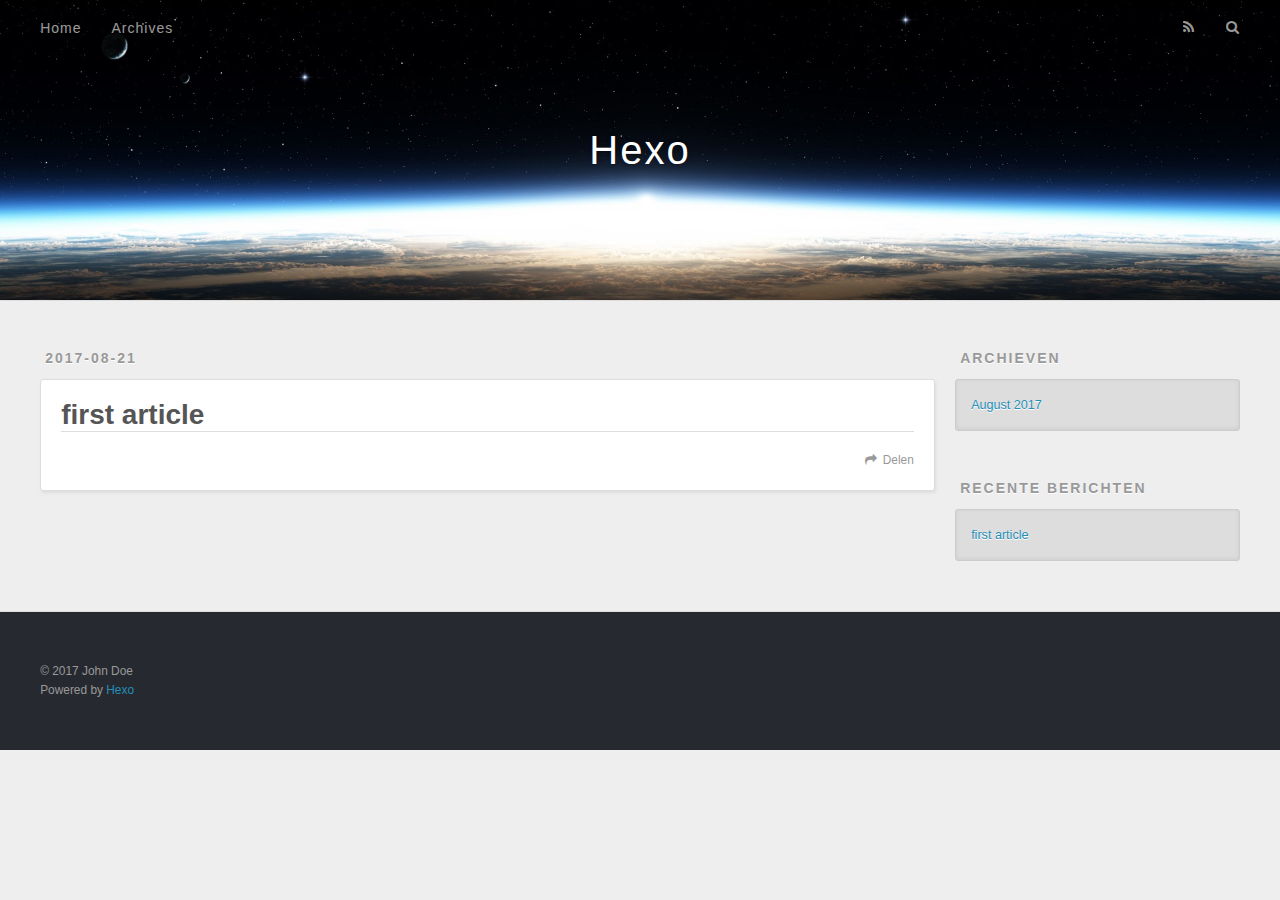
==== index.html @ fdeb6206 "Site updated: 2017-08-21 17:30:43" ====
<!DOCTYPE html>
<html>
<head>
  <meta charset="utf-8">
  
  <title>Hexo</title>
  <meta name="viewport" content="width=device-width, initial-scale=1, maximum-scale=1">
  <meta property="og:type" content="website">
<meta property="og:title" content="Hexo">
<meta property="og:url" content="http://yoursite.com/index.html">
<meta property="og:site_name" content="Hexo">
<meta name="twitter:card" content="summary">
<meta name="twitter:title" content="Hexo">
  
    <link rel="alternate" href="/atom.xml" title="Hexo" type="application/atom+xml">
  
  
    <link rel="icon" href="/favicon.png">
  
  
    <link href="//fonts.googleapis.com/css?family=Source+Code+Pro" rel="stylesheet" type="text/css">
  
  <link rel="stylesheet" href="/css/style.css">
  

</head>

<body>
  <div id="container">
    <div id="wrap">
      <header id="header">
  <div id="banner"></div>
  <div id="header-outer" class="outer">
    <div id="header-title" class="inner">
      <h1 id="logo-wrap">
        <a href="/" id="logo">Hexo</a>
      </h1>
      
    </div>
    <div id="header-inner" class="inner">
      <nav id="main-nav">
        <a id="main-nav-toggle" class="nav-icon"></a>
        
          <a class="main-nav-link" href="/">Home</a>
        
          <a class="main-nav-link" href="/archives">Archives</a>
        
      </nav>
      <nav id="sub-nav">
        
          <a id="nav-rss-link" class="nav-icon" href="/atom.xml" title="RSS Feed"></a>
        
        <a id="nav-search-btn" class="nav-icon" title="Zoeken"></a>
      </nav>
      <div id="search-form-wrap">
        <form action="//google.com/search" method="get" accept-charset="UTF-8" class="search-form"><input type="search" name="q" class="search-form-input" placeholder="Search"><button type="submit" class="search-form-submit">&#xF002;</button><input type="hidden" name="sitesearch" value="http://yoursite.com"></form>
      </div>
    </div>
  </div>
</header>
      <div class="outer">
        <section id="main">
  
    <article id="post-first-article" class="article article-type-post" itemscope itemprop="blogPost">
  <div class="article-meta">
    <a href="/2017/08/21/first-article/" class="article-date">
  <time datetime="2017-08-21T09:27:34.000Z" itemprop="datePublished">2017-08-21</time>
</a>
    
  </div>
  <div class="article-inner">
    
    
      <header class="article-header">
        
  
    <h1 itemprop="name">
      <a class="article-title" href="/2017/08/21/first-article/">first article</a>
    </h1>
  

      </header>
    
    <div class="article-entry" itemprop="articleBody">
      
        
      
    </div>
    <footer class="article-footer">
      <a data-url="http://yoursite.com/2017/08/21/first-article/" data-id="cj6lyngh90000j0crm2mnu3pq" class="article-share-link">Delen</a>
      
      
    </footer>
  </div>
  
</article>


  

</section>
        
          <aside id="sidebar">
  
    

  
    

  
    
  
    
  <div class="widget-wrap">
    <h3 class="widget-title">Archieven</h3>
    <div class="widget">
      <ul class="archive-list"><li class="archive-list-item"><a class="archive-list-link" href="/archives/2017/08/">August 2017</a></li></ul>
    </div>
  </div>


  
    
  <div class="widget-wrap">
    <h3 class="widget-title">Recente berichten</h3>
    <div class="widget">
      <ul>
        
          <li>
            <a href="/2017/08/21/first-article/">first article</a>
          </li>
        
      </ul>
    </div>
  </div>

  
</aside>
        
      </div>
      <footer id="footer">
  
  <div class="outer">
    <div id="footer-info" class="inner">
      &copy; 2017 John Doe<br>
      Powered by <a href="http://hexo.io/" target="_blank">Hexo</a>
    </div>
  </div>
</footer>
    </div>
    <nav id="mobile-nav">
  
    <a href="/" class="mobile-nav-link">Home</a>
  
    <a href="/archives" class="mobile-nav-link">Archives</a>
  
</nav>
    

<script src="//ajax.googleapis.com/ajax/libs/jquery/2.0.3/jquery.min.js"></script>


  <link rel="stylesheet" href="/fancybox/jquery.fancybox.css">
  <script src="/fancybox/jquery.fancybox.pack.js"></script>


<script src="/js/script.js"></script>

  </div>
</body>
</html>
---- css/style.css ----
body {
  width: 100%;
}
body:before,
body:after {
  content: "";
  display: table;
}
body:after {
  clear: both;
}
html,
body,
div,
span,
applet,
object,
iframe,
h1,
h2,
h3,
h4,
h5,
h6,
p,
blockquote,
pre,
a,
abbr,
acronym,
address,
big,
cite,
code,
del,
dfn,
em,
img,
ins,
kbd,
q,
s,
samp,
small,
strike,
strong,
sub,
sup,
tt,
var,
dl,
dt,
dd,
ol,
ul,
li,
fieldset,
form,
label,
legend,
table,
caption,
tbody,
tfoot,
thead,
tr,
th,
td {
  margin: 0;
  padding: 0;
  border: 0;
  outline: 0;
  font-weight: inherit;
  font-style: inherit;
  font-family: inherit;
  font-size: 100%;
  vertical-align: baseline;
}
body {
  line-height: 1;
  color: #000;
  background: #fff;
}
ol,
ul {
  list-style: none;
}
table {
  border-collapse: separate;
  border-spacing: 0;
  vertical-align: middle;
}
caption,
th,
td {
  text-align: left;
  font-weight: normal;
  vertical-align: middle;
}
a img {
  border: none;
}
input,
button {
  margin: 0;
  padding: 0;
}
input::-moz-focus-inner,
button::-moz-focus-inner {
  border: 0;
  padding: 0;
}
@font-face {
  font-family: FontAwesome;
  font-style: normal;
  font-weight: normal;
  src: url("fonts/fontawesome-webfont.eot?v=#4.0.3");
  src: url("fonts/fontawesome-webfont.eot?#iefix&v=#4.0.3") format("embedded-opentype"), url("fonts/fontawesome-webfont.woff?v=#4.0.3") format("woff"), url("fonts/fontawesome-webfont.ttf?v=#4.0.3") format("truetype"), url("fonts/fontawesome-webfont.svg#fontawesomeregular?v=#4.0.3") format("svg");
}
html,
body,
#container {
  height: 100%;
}
body {
  background: #eee;
  font: 14px "Helvetica Neue", Helvetica, Arial, sans-serif;
  -webkit-text-size-adjust: 100%;
}
.outer {
  max-width: 1220px;
  margin: 0 auto;
  padding: 0 20px;
}
.outer:before,
.outer:after {
  content: "";
  display: table;
}
.outer:after {
  clear: both;
}
.inner {
  display: inline;
  float: left;
  width: 98.33333333333333%;
  margin: 0 0.833333333333333%;
}
.left,
.alignleft {
  float: left;
}
.right,
.alignright {
  float: right;
}
.clear {
  clear: both;
}
#container {
  position: relative;
}
.mobile-nav-on {
  overflow: hidden;
}
#wrap {
  height: 100%;
  width: 100%;
  position: absolute;
  top: 0;
  left: 0;
  -webkit-transition: 0.2s ease-out;
  -moz-transition: 0.2s ease-out;
  -ms-transition: 0.2s ease-out;
  transition: 0.2s ease-out;
  z-index: 1;
  background: #eee;
}
.mobile-nav-on #wrap {
  left: 280px;
}
@media screen and (min-width: 768px) {
  #main {
    display: inline;
    float: left;
    width: 73.33333333333333%;
    margin: 0 0.833333333333333%;
  }
}
.article-date,
.article-category-link,
.archive-year,
.widget-title {
  text-decoration: none;
  text-transform: uppercase;
  letter-spacing: 2px;
  color: #999;
  margin-bottom: 1em;
  margin-left: 5px;
  line-height: 1em;
  text-shadow: 0 1px #fff;
  font-weight: bold;
}
.article-inner,
.archive-article-inner {
  background: #fff;
  -webkit-box-shadow: 1px 2px 3px #ddd;
  box-shadow: 1px 2px 3px #ddd;
  border: 1px solid #ddd;
  border-radius: 3px;
}
.article-entry h1,
.widget h1 {
  font-size: 2em;
}
.article-entry h2,
.widget h2 {
  font-size: 1.5em;
}
.article-entry h3,
.widget h3 {
  font-size: 1.3em;
}
.article-entry h4,
.widget h4 {
  font-size: 1.2em;
}
.article-entry h5,
.widget h5 {
  font-size: 1em;
}
.article-entry h6,
.widget h6 {
  font-size: 1em;
  color: #999;
}
.article-entry hr,
.widget hr {
  border: 1px dashed #ddd;
}
.article-entry strong,
.widget strong {
  font-weight: bold;
}
.article-entry em,
.widget em,
.article-entry cite,
.widget cite {
  font-style: italic;
}
.article-entry sup,
.widget sup,
.article-entry sub,
.widget sub {
  font-size: 0.75em;
  line-height: 0;
  position: relative;
  vertical-align: baseline;
}
.article-entry sup,
.widget sup {
  top: -0.5em;
}
.article-entry sub,
.widget sub {
  bottom: -0.2em;
}
.article-entry small,
.widget small {
  font-size: 0.85em;
}
.article-entry acronym,
.widget acronym,
.article-entry abbr,
.widget abbr {
  border-bottom: 1px dotted;
}
.article-entry ul,
.widget ul,
.article-entry ol,
.widget ol,
.article-entry dl,
.widget dl {
  margin: 0 20px;
  line-height: 1.6em;
}
.article-entry ul ul,
.widget ul ul,
.article-entry ol ul,
.widget ol ul,
.article-entry ul ol,
.widget ul ol,
.article-entry ol ol,
.widget ol ol {
  margin-top: 0;
  margin-bottom: 0;
}
.article-entry ul,
.widget ul {
  list-style: disc;
}
.article-entry ol,
.widget ol {
  list-style: decimal;
}
.article-entry dt,
.widget dt {
  font-weight: bold;
}
#header {
  height: 300px;
  position: relative;
  border-bottom: 1px solid #ddd;
}
#header:before,
#header:after {
  content: "";
  position: absolute;
  left: 0;
  right: 0;
  height: 40px;
}
#header:before {
  top: 0;
  background: -webkit-linear-gradient(rgba(0,0,0,0.2), transparent);
  background: -moz-linear-gradient(rgba(0,0,0,0.2), transparent);
  background: -ms-linear-gradient(rgba(0,0,0,0.2), transparent);
  background: linear-gradient(rgba(0,0,0,0.2), transparent);
}
#header:after {
  bottom: 0;
  background: -webkit-linear-gradient(transparent, rgba(0,0,0,0.2));
  background: -moz-linear-gradient(transparent, rgba(0,0,0,0.2));
  background: -ms-linear-gradient(transparent, rgba(0,0,0,0.2));
  background: linear-gradient(transparent, rgba(0,0,0,0.2));
}
#header-outer {
  height: 100%;
  position: relative;
}
#header-inner {
  position: relative;
  overflow: hidden;
}
#banner {
  position: absolute;
  top: 0;
  left: 0;
  width: 100%;
  height: 100%;
  background: url("images/banner.jpg") center #000;
  -webkit-background-size: cover;
  -moz-background-size: cover;
  background-size: cover;
  z-index: -1;
}
#header-title {
  text-align: center;
  height: 40px;
  position: absolute;
  top: 50%;
  left: 0;
  margin-top: -20px;
}
#logo,
#subtitle {
  text-decoration: none;
  color: #fff;
  font-weight: 300;
  text-shadow: 0 1px 4px rgba(0,0,0,0.3);
}
#logo {
  font-size: 40px;
  line-height: 40px;
  letter-spacing: 2px;
}
#subtitle {
  font-size: 16px;
  line-height: 16px;
  letter-spacing: 1px;
}
#subtitle-wrap {
  margin-top: 16px;
}
#main-nav {
  float: left;
  margin-left: -15px;
}
.nav-icon,
.main-nav-link {
  float: left;
  color: #fff;
  opacity: 0.6;
  text-decoration: none;
  text-shadow: 0 1px rgba(0,0,0,0.2);
  -webkit-transition: opacity 0.2s;
  -moz-transition: opacity 0.2s;
  -ms-transition: opacity 0.2s;
  transition: opacity 0.2s;
  display: block;
  padding: 20px 15px;
}
.nav-icon:hover,
.main-nav-link:hover {
  opacity: 1;
}
.nav-icon {
  font-family: FontAwesome;
  text-align: center;
  font-size: 14px;
  width: 14px;
  height: 14px;
  padding: 20px 15px;
  position: relative;
  cursor: pointer;
}
.main-nav-link {
  font-weight: 300;
  letter-spacing: 1px;
}
@media screen and (max-width: 479px) {
  .main-nav-link {
    display: none;
  }
}
#main-nav-toggle {
  display: none;
}
#main-nav-toggle:before {
  content: "\f0c9";
}
@media screen and (max-width: 479px) {
  #main-nav-toggle {
    display: block;
  }
}
#sub-nav {
  float: right;
  margin-right: -15px;
}
#nav-rss-link:before {
  content: "\f09e";
}
#nav-search-btn:before {
  content: "\f002";
}
#search-form-wrap {
  position: absolute;
  top: 15px;
  width: 150px;
  height: 30px;
  right: -150px;
  opacity: 0;
  -webkit-transition: 0.2s ease-out;
  -moz-transition: 0.2s ease-out;
  -ms-transition: 0.2s ease-out;
  transition: 0.2s ease-out;
}
#search-form-wrap.on {
  opacity: 1;
  right: 0;
}
@media screen and (max-width: 479px) {
  #search-form-wrap {
    width: 100%;
    right: -100%;
  }
}
.search-form {
  position: absolute;
  top: 0;
  left: 0;
  right: 0;
  background: #fff;
  padding: 5px 15px;
  border-radius: 15px;
  -webkit-box-shadow: 0 0 10px rgba(0,0,0,0.3);
  box-shadow: 0 0 10px rgba(0,0,0,0.3);
}
.search-form-input {
  border: none;
  background: none;
  color: #555;
  width: 100%;
  font: 13px "Helvetica Neue", Helvetica, Arial, sans-serif;
  outline: none;
}
.search-form-input::-webkit-search-results-decoration,
.search-form-input::-webkit-search-cancel-button {
  -webkit-appearance: none;
}
.search-form-submit {
  position: absolute;
  top: 50%;
  right: 10px;
  margin-top: -7px;
  font: 13px FontAwesome;
  border: none;
  background: none;
  color: #bbb;
  cursor: pointer;
}
.search-form-submit:hover,
.search-form-submit:focus {
  color: #777;
}
.article {
  margin: 50px 0;
}
.article-inner {
  overflow: hidden;
}
.article-meta:before,
.article-meta:after {
  content: "";
  display: table;
}
.article-meta:after {
  clear: both;
}
.article-date {
  float: left;
}
.article-category {
  float: left;
  line-height: 1em;
  color: #ccc;
  text-shadow: 0 1px #fff;
  margin-left: 8px;
}
.article-category:before {
  content: "\2022";
}
.article-category-link {
  margin: 0 12px 1em;
}
.article-header {
  padding: 20px 20px 0;
}
.article-title {
  text-decoration: none;
  font-size: 2em;
  font-weight: bold;
  color: #555;
  line-height: 1.1em;
  -webkit-transition: color 0.2s;
  -moz-transition: color 0.2s;
  -ms-transition: color 0.2s;
  transition: color 0.2s;
}
a.article-title:hover {
  color: #258fb8;
}
.article-entry {
  color: #555;
  padding: 0 20px;
}
.article-entry:before,
.article-entry:after {
  content: "";
  display: table;
}
.article-entry:after {
  clear: both;
}
.article-entry p,
.article-entry table {
  line-height: 1.6em;
  margin: 1.6em 0;
}
.article-entry h1,
.article-entry h2,
.article-entry h3,
.article-entry h4,
.article-entry h5,
.article-entry h6 {
  font-weight: bold;
}
.article-entry h1,
.article-entry h2,
.article-entry h3,
.article-entry h4,
.article-entry h5,
.article-entry h6 {
  line-height: 1.1em;
  margin: 1.1em 0;
}
.article-entry a {
  color: #258fb8;
  text-decoration: none;
}
.article-entry a:hover {
  text-decoration: underline;
}
.article-entry ul,
.article-entry ol,
.article-entry dl {
  margin-top: 1.6em;
  margin-bottom: 1.6em;
}
.article-entry img,
.article-entry video {
  max-width: 100%;
  height: auto;
  display: block;
  margin: auto;
}
.article-entry iframe {
  border: none;
}
.article-entry table {
  width: 100%;
  border-collapse: collapse;
  border-spacing: 0;
}
.article-entry th {
  font-weight: bold;
  border-bottom: 3px solid #ddd;
  padding-bottom: 0.5em;
}
.article-entry td {
  border-bottom: 1px solid #ddd;
  padding: 10px 0;
}
.article-entry blockquote {
  font-family: Georgia, "Times New Roman", serif;
  font-size: 1.4em;
  margin: 1.6em 20px;
  text-align: center;
}
.article-entry blockquote footer {
  font-size: 14px;
  margin: 1.6em 0;
  font-family: "Helvetica Neue", Helvetica, Arial, sans-serif;
}
.article-entry blockquote footer cite:before {
  content: "—";
  padding: 0 0.5em;
}
.article-entry .pullquote {
  text-align: left;
  width: 45%;
  margin: 0;
}
.article-entry .pullquote.left {
  margin-left: 0.5em;
  margin-right: 1em;
}
.article-entry .pullquote.right {
  margin-right: 0.5em;
  margin-left: 1em;
}
.article-entry .caption {
  color: #999;
  display: block;
  font-size: 0.9em;
  margin-top: 0.5em;
  position: relative;
  text-align: center;
}
.article-entry .video-container {
  position: relative;
  padding-top: 56.25%;
  height: 0;
  overflow: hidden;
}
.article-entry .video-container iframe,
.article-entry .video-container object,
.article-entry .video-container embed {
  position: absolute;
  top: 0;
  left: 0;
  width: 100%;
  height: 100%;
  margin-top: 0;
}
.article-more-link a {
  display: inline-block;
  line-height: 1em;
  padding: 6px 15px;
  border-radius: 15px;
  background: #eee;
  color: #999;
  text-shadow: 0 1px #fff;
  text-decoration: none;
}
.article-more-link a:hover {
  background: #258fb8;
  color: #fff;
  text-decoration: none;
  text-shadow: 0 1px #1e7293;
}
.article-footer {
  font-size: 0.85em;
  line-height: 1.6em;
  border-top: 1px solid #ddd;
  padding-top: 1.6em;
  margin: 0 20px 20px;
}
.article-footer:before,
.article-footer:after {
  content: "";
  display: table;
}
.article-footer:after {
  clear: both;
}
.article-footer a {
  color: #999;
  text-decoration: none;
}
.article-footer a:hover {
  color: #555;
}
.article-tag-list-item {
  float: left;
  margin-right: 10px;
}
.article-tag-list-link:before {
  content: "#";
}
.article-comment-link {
  float: right;
}
.article-comment-link:before {
  content: "\f075";
  font-family: FontAwesome;
  padding-right: 8px;
}
.article-share-link {
  cursor: pointer;
  float: right;
  margin-left: 20px;
}
.article-share-link:before {
  content: "\f064";
  font-family: FontAwesome;
  padding-right: 6px;
}
#article-nav {
  position: relative;
}
#article-nav:before,
#article-nav:after {
  content: "";
  display: table;
}
#article-nav:after {
  clear: both;
}
@media screen and (min-width: 768px) {
  #article-nav {
    margin: 50px 0;
  }
  #article-nav:before {
    width: 8px;
    height: 8px;
    position: absolute;
    top: 50%;
    left: 50%;
    margin-top: -4px;
    margin-left: -4px;
    content: "";
    border-radius: 50%;
    background: #ddd;
    -webkit-box-shadow: 0 1px 2px #fff;
    box-shadow: 0 1px 2px #fff;
  }
}
.article-nav-link-wrap {
  text-decoration: none;
  text-shadow: 0 1px #fff;
  color: #999;
  -webkit-box-sizing: border-box;
  -moz-box-sizing: border-box;
  box-sizing: border-box;
  margin-top: 50px;
  text-align: center;
  display: block;
}
.article-nav-link-wrap:hover {
  color: #555;
}
@media screen and (min-width: 768px) {
  .article-nav-link-wrap {
    width: 50%;
    margin-top: 0;
  }
}
@media screen and (min-width: 768px) {
  #article-nav-newer {
    float: left;
    text-align: right;
    padding-right: 20px;
  }
}
@media screen and (min-width: 768px) {
  #article-nav-older {
    float: right;
    text-align: left;
    padding-left: 20px;
  }
}
.article-nav-caption {
  text-transform: uppercase;
  letter-spacing: 2px;
  color: #ddd;
  line-height: 1em;
  font-weight: bold;
}
#article-nav-newer .article-nav-caption {
  margin-right: -2px;
}
.article-nav-title {
  font-size: 0.85em;
  line-height: 1.6em;
  margin-top: 0.5em;
}
.article-share-box {
  position: absolute;
  display: none;
  background: #fff;
  -webkit-box-shadow: 1px 2px 10px rgba(0,0,0,0.2);
  box-shadow: 1px 2px 10px rgba(0,0,0,0.2);
  border-radius: 3px;
  margin-left: -145px;
  overflow: hidden;
  z-index: 1;
}
.article-share-box.on {
  display: block;
}
.article-share-input {
  width: 100%;
  background: none;
  -webkit-box-sizing: border-box;
  -moz-box-sizing: border-box;
  box-sizing: border-box;
  font: 14px "Helvetica Neue", Helvetica, Arial, sans-serif;
  padding: 0 15px;
  color: #555;
  outline: none;
  border: 1px solid #ddd;
  border-radius: 3px 3px 0 0;
  height: 36px;
  line-height: 36px;
}
.article-share-links {
  background: #eee;
}
.article-share-links:before,
.article-share-links:after {
  content: "";
  display: table;
}
.article-share-links:after {
  clear: both;
}
.article-share-twitter,
.article-share-facebook,
.article-share-pinterest,
.article-share-google {
  width: 50px;
  height: 36px;
  display: block;
  float: left;
  position: relative;
  color: #999;
  text-shadow: 0 1px #fff;
}
.article-share-twitter:before,
.article-share-facebook:before,
.article-share-pinterest:before,
.article-share-google:before {
  font-size: 20px;
  font-family: FontAwesome;
  width: 20px;
  height: 20px;
  position: absolute;
  top: 50%;
  left: 50%;
  margin-top: -10px;
  margin-left: -10px;
  text-align: center;
}
.article-share-twitter:hover,
.article-share-facebook:hover,
.article-share-pinterest:hover,
.article-share-google:hover {
  color: #fff;
}
.article-share-twitter:before {
  content: "\f099";
}
.article-share-twitter:hover {
  background: #00aced;
  text-shadow: 0 1px #008abe;
}
.article-share-facebook:before {
  content: "\f09a";
}
.article-share-facebook:hover {
  background: #3b5998;
  text-shadow: 0 1px #2f477a;
}
.article-share-pinterest:before {
  content: "\f0d2";
}
.article-share-pinterest:hover {
  background: #cb2027;
  text-shadow: 0 1px #a21a1f;
}
.article-share-google:before {
  content: "\f0d5";
}
.article-share-google:hover {
  background: #dd4b39;
  text-shadow: 0 1px #be3221;
}
.article-gallery {
  background: #000;
  position: relative;
}
.article-gallery-photos {
  position: relative;
  overflow: hidden;
}
.article-gallery-img {
  display: none;
  max-width: 100%;
}
.article-gallery-img:first-child {
  display: block;
}
.article-gallery-img.loaded {
  position: absolute;
  display: block;
}
.article-gallery-img img {
  display: block;
  max-width: 100%;
  margin: 0 auto;
}
#comments {
  background: #fff;
  -webkit-box-shadow: 1px 2px 3px #ddd;
  box-shadow: 1px 2px 3px #ddd;
  padding: 20px;
  border: 1px solid #ddd;
  border-radius: 3px;
  margin: 50px 0;
}
#comments a {
  color: #258fb8;
}
.archives-wrap {
  margin: 50px 0;
}
.archives:before,
.archives:after {
  content: "";
  display: table;
}
.archives:after {
  clear: both;
}
.archive-year-wrap {
  margin-bottom: 1em;
}
.archives {
  -webkit-column-gap: 10px;
  -moz-column-gap: 10px;
  column-gap: 10px;
}
@media screen and (min-width: 480px) and (max-width: 767px) {
  .archives {
    -webkit-column-count: 2;
    -moz-column-count: 2;
    column-count: 2;
  }
}
@media screen and (min-width: 768px) {
  .archives {
    -webkit-column-count: 3;
    -moz-column-count: 3;
    column-count: 3;
  }
}
.archive-article {
  -webkit-column-break-inside: avoid;
  page-break-inside: avoid;
  overflow: hidden;
  break-inside: avoid-column;
}
.archive-article-inner {
  padding: 10px;
  margin-bottom: 15px;
}
.archive-article-title {
  text-decoration: none;
  font-weight: bold;
  color: #555;
  -webkit-transition: color 0.2s;
  -moz-transition: color 0.2s;
  -ms-transition: color 0.2s;
  transition: color 0.2s;
  line-height: 1.6em;
}
.archive-article-title:hover {
  color: #258fb8;
}
.archive-article-footer {
  margin-top: 1em;
}
.archive-article-date {
  color: #999;
  text-decoration: none;
  font-size: 0.85em;
  line-height: 1em;
  margin-bottom: 0.5em;
  display: block;
}
#page-nav {
  margin: 50px auto;
  background: #fff;
  -webkit-box-shadow: 1px 2px 3px #ddd;
  box-shadow: 1px 2px 3px #ddd;
  border: 1px solid #ddd;
  border-radius: 3px;
  text-align: center;
  color: #999;
  overflow: hidden;
}
#page-nav:before,
#page-nav:after {
  content: "";
  display: table;
}
#page-nav:after {
  clear: both;
}
#page-nav a,
#page-nav span {
  padding: 10px 20px;
  line-height: 1;
  height: 2ex;
}
#page-nav a {
  color: #999;
  text-decoration: none;
}
#page-nav a:hover {
  background: #999;
  color: #fff;
}
#page-nav .prev {
  float: left;
}
#page-nav .next {
  float: right;
}
#page-nav .page-number {
  display: inline-block;
}
@media screen and (max-width: 479px) {
  #page-nav .page-number {
    display: none;
  }
}
#page-nav .current {
  color: #555;
  font-weight: bold;
}
#page-nav .space {
  color: #ddd;
}
#footer {
  background: #262a30;
  padding: 50px 0;
  border-top: 1px solid #ddd;
  color: #999;
}
#footer a {
  color: #258fb8;
  text-decoration: none;
}
#footer a:hover {
  text-decoration: underline;
}
#footer-info {
  line-height: 1.6em;
  font-size: 0.85em;
}
.article-entry pre,
.article-entry .highlight {
  background: #2d2d2d;
  margin: 0 -20px;
  padding: 15px 20px;
  border-style: solid;
  border-color: #ddd;
  border-width: 1px 0;
  overflow: auto;
  color: #ccc;
  line-height: 22.400000000000002px;
}
.article-entry .highlight .gutter pre,
.article-entry .gist .gist-file .gist-data .line-numbers {
  color: #666;
  font-size: 0.85em;
}
.article-entry pre,
.article-entry code {
  font-family: "Source Code Pro", Consolas, Monaco, Menlo, Consolas, monospace;
}
.article-entry code {
  background: #eee;
  text-shadow: 0 1px #fff;
  padding: 0 0.3em;
}
.article-entry pre code {
  background: none;
  text-shadow: none;
  padding: 0;
}
.article-entry .highlight pre {
  border: none;
  margin: 0;
  padding: 0;
}
.article-entry .highlight table {
  margin: 0;
  width: auto;
}
.article-entry .highlight td {
  border: none;
  padding: 0;
}
.article-entry .highlight figcaption {
  font-size: 0.85em;
  color: #999;
  line-height: 1em;
  margin-bottom: 1em;
}
.article-entry .highlight figcaption:before,
.article-entry .highlight figcaption:after {
  content: "";
  display: table;
}
.article-entry .highlight figcaption:after {
  clear: both;
}
.article-entry .highlight figcaption a {
  float: right;
}
.article-entry .highlight .gutter pre {
  text-align: right;
  padding-right: 20px;
}
.article-entry .highlight .line {
  height: 22.400000000000002px;
}
.article-entry .highlight .line.marked {
  background: #515151;
}
.article-entry .gist {
  margin: 0 -20px;
  border-style: solid;
  border-color: #ddd;
  border-width: 1px 0;
  background: #2d2d2d;
  padding: 15px 20px 15px 0;
}
.article-entry .gist .gist-file {
  border: none;
  font-family: "Source Code Pro", Consolas, Monaco, Menlo, Consolas, monospace;
  margin: 0;
}
.article-entry .gist .gist-file .gist-data {
  background: none;
  border: none;
}
.article-entry .gist .gist-file .gist-data .line-numbers {
  background: none;
  border: none;
  padding: 0 20px 0 0;
}
.article-entry .gist .gist-file .gist-data .line-data {
  padding: 0 !important;
}
.article-entry .gist .gist-file .highlight {
  margin: 0;
  padding: 0;
  border: none;
}
.article-entry .gist .gist-file .gist-meta {
  background: #2d2d2d;
  color: #999;
  font: 0.85em "Helvetica Neue", Helvetica, Arial, sans-serif;
  text-shadow: 0 0;
  padding: 0;
  margin-top: 1em;
  margin-left: 20px;
}
.article-entry .gist .gist-file .gist-meta a {
  color: #258fb8;
  font-weight: normal;
}
.article-entry .gist .gist-file .gist-meta a:hover {
  text-decoration: underline;
}
pre .comment,
pre .title {
  color: #999;
}
pre .variable,
pre .attribute,
pre .tag,
pre .regexp,
pre .ruby .constant,
pre .xml .tag .title,
pre .xml .pi,
pre .xml .doctype,
pre .html .doctype,
pre .css .id,
pre .css .class,
pre .css .pseudo {
  color: #f2777a;
}
pre .number,
pre .preprocessor,
pre .built_in,
pre .literal,
pre .params,
pre .constant {
  color: #f99157;
}
pre .class,
pre .ruby .class .title,
pre .css .rules .attribute {
  color: #9c9;
}
pre .string,
pre .value,
pre .inheritance,
pre .header,
pre .ruby .symbol,
pre .xml .cdata {
  color: #9c9;
}
pre .css .hexcolor {
  color: #6cc;
}
pre .function,
pre .python .decorator,
pre .python .title,
pre .ruby .function .title,
pre .ruby .title .keyword,
pre .perl .sub,
pre .javascript .title,
pre .coffeescript .title {
  color: #69c;
}
pre .keyword,
pre .javascript .function {
  color: #c9c;
}
@media screen and (max-width: 479px) {
  #mobile-nav {
    position: absolute;
    top: 0;
    left: 0;
    width: 280px;
    height: 100%;
    background: #191919;
    border-right: 1px solid #fff;
  }
}
@media screen and (max-width: 479px) {
  .mobile-nav-link {
    display: block;
    color: #999;
    text-decoration: none;
    padding: 15px 20px;
    font-weight: bold;
  }
  .mobile-nav-link:hover {
    color: #fff;
  }
}
@media screen and (min-width: 768px) {
  #sidebar {
    display: inline;
    float: left;
    width: 23.333333333333332%;
    margin: 0 0.833333333333333%;
  }
}
.widget-wrap {
  margin: 50px 0;
}
.widget {
  color: #777;
  text-shadow: 0 1px #fff;
  background: #ddd;
  -webkit-box-shadow: 0 -1px 4px #ccc inset;
  box-shadow: 0 -1px 4px #ccc inset;
  border: 1px solid #ccc;
  padding: 15px;
  border-radius: 3px;
}
.widget a {
  color: #258fb8;
  text-decoration: none;
}
.widget a:hover {
  text-decoration: underline;
}
.widget ul ul,
.widget ol ul,
.widget dl ul,
.widget ul ol,
.widget ol ol,
.widget dl ol,
.widget ul dl,
.widget ol dl,
.widget dl dl {
  margin-left: 15px;
  list-style: disc;
}
.widget {
  line-height: 1.6em;
  word-wrap: break-word;
  font-size: 0.9em;
}
.widget ul,
.widget ol {
  list-style: none;
  margin: 0;
}
.widget ul ul,
.widget ol ul,
.widget ul ol,
.widget ol ol {
  margin: 0 20px;
}
.widget ul ul,
.widget ol ul {
  list-style: disc;
}
.widget ul ol,
.widget ol ol {
  list-style: decimal;
}
.category-list-count,
.tag-list-count,
.archive-list-count {
  padding-left: 5px;
  color: #999;
  font-size: 0.85em;
}
.category-list-count:before,
.tag-list-count:before,
.archive-list-count:before {
  content: "(";
}
.category-list-count:after,
.tag-list-count:after,
.archive-list-count:after {
  content: ")";
}
.tagcloud a {
  margin-right: 5px;
  display: inline-block;
}
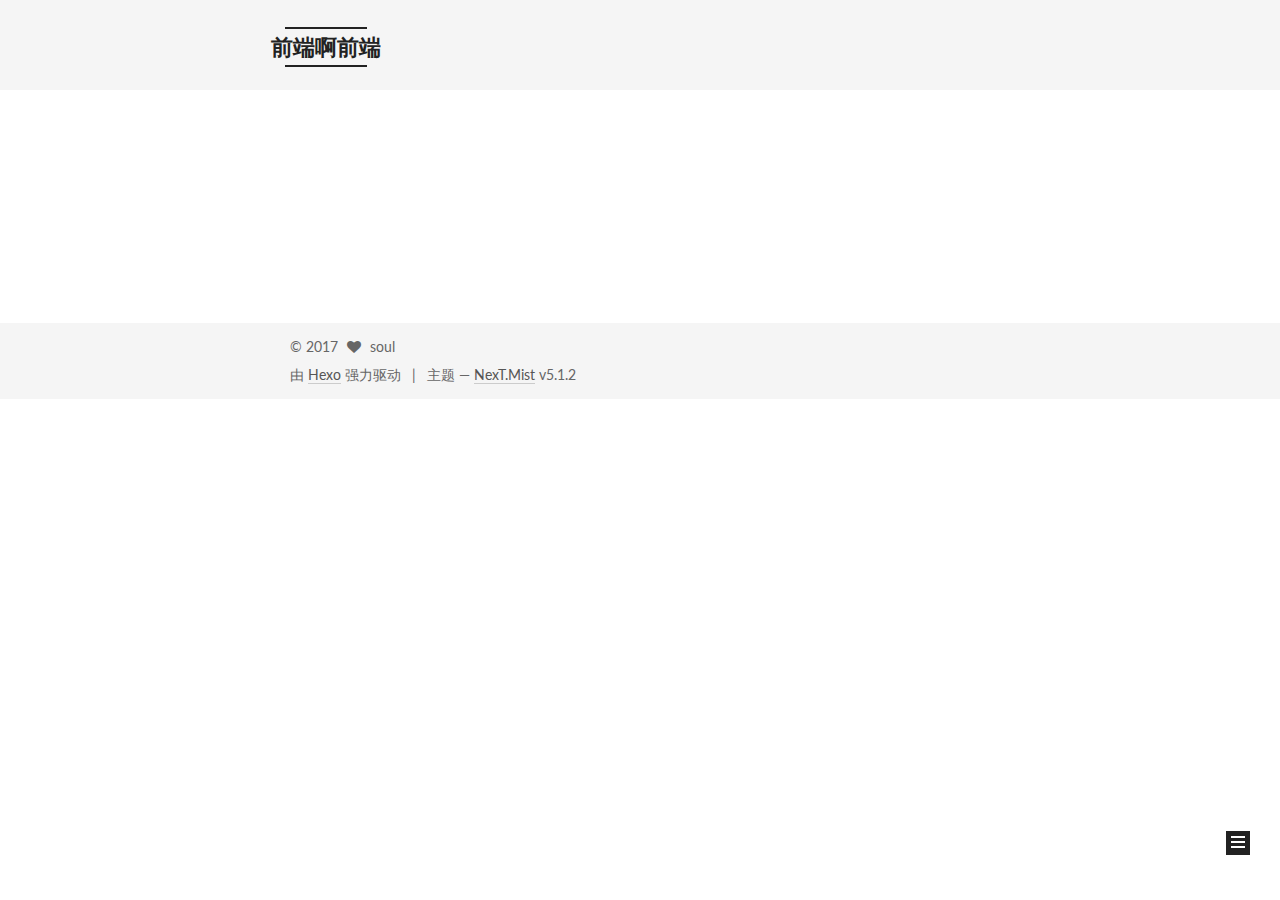
==== commit 0c2d0710: "Site updated: 2017-08-21 18:15:44" ====
--- a/index.html
+++ b/index.html
@@ -1,171 +1,647 @@
 <!DOCTYPE html>
-<html>
+
+
+
+  
+
+
+<html class="theme-next mist use-motion" lang="zh-Hans">
 <head>
-  <meta charset="utf-8">
-  
-  <title>Hexo</title>
-  <meta name="viewport" content="width=device-width, initial-scale=1, maximum-scale=1">
-  <meta property="og:type" content="website">
-<meta property="og:title" content="Hexo">
+  <meta charset="UTF-8"/>
+<meta http-equiv="X-UA-Compatible" content="IE=edge" />
+<meta name="viewport" content="width=device-width, initial-scale=1, maximum-scale=1"/>
+<meta name="theme-color" content="#222">
+
+
+
+
+
+
+
+
+
+<meta http-equiv="Cache-Control" content="no-transform" />
+<meta http-equiv="Cache-Control" content="no-siteapp" />
+
+
+
+
+
+
+
+
+
+
+
+
+
+
+
+  
+  
+  <link href="/lib/fancybox/source/jquery.fancybox.css?v=2.1.5" rel="stylesheet" type="text/css" />
+
+
+
+
+  
+  
+  
+  
+
+  
+    
+    
+  
+
+  
+
+  
+
+  
+
+  
+
+  
+    
+    
+    <link href="//fonts.googleapis.com/css?family=Lato:300,300italic,400,400italic,700,700italic&subset=latin,latin-ext" rel="stylesheet" type="text/css">
+  
+
+
+
+
+
+
+<link href="/lib/font-awesome/css/font-awesome.min.css?v=4.6.2" rel="stylesheet" type="text/css" />
+
+<link href="/css/main.css?v=5.1.2" rel="stylesheet" type="text/css" />
+
+
+  <meta name="keywords" content="Hexo, NexT" />
+
+
+
+
+
+  <link rel="alternate" href="/atom.xml" title="前端啊前端" type="application/atom+xml" />
+
+
+
+
+  <link rel="shortcut icon" type="image/x-icon" href="/favicon.ico?v=5.1.2" />
+
+
+
+
+
+
+<meta name="description" content="努力努力再努力">
+<meta property="og:type" content="website">
+<meta property="og:title" content="前端啊前端">
 <meta property="og:url" content="http://yoursite.com/index.html">
-<meta property="og:site_name" content="Hexo">
+<meta property="og:site_name" content="前端啊前端">
+<meta property="og:description" content="努力努力再努力">
+<meta property="og:locale" content="zh-Hans">
 <meta name="twitter:card" content="summary">
-<meta name="twitter:title" content="Hexo">
-  
-    <link rel="alternate" href="/atom.xml" title="Hexo" type="application/atom+xml">
-  
-  
-    <link rel="icon" href="/favicon.png">
-  
-  
-    <link href="//fonts.googleapis.com/css?family=Source+Code+Pro" rel="stylesheet" type="text/css">
-  
-  <link rel="stylesheet" href="/css/style.css">
-  
+<meta name="twitter:title" content="前端啊前端">
+<meta name="twitter:description" content="努力努力再努力">
+
+
+
+<script type="text/javascript" id="hexo.configurations">
+  var NexT = window.NexT || {};
+  var CONFIG = {
+    root: '/',
+    scheme: 'Mist',
+    version: '5.1.2',
+    sidebar: {"position":"left","display":"post","offset":12,"offset_float":12,"b2t":false,"scrollpercent":false,"onmobile":false},
+    fancybox: true,
+    tabs: true,
+    motion: true,
+    duoshuo: {
+      userId: '0',
+      author: '博主'
+    },
+    algolia: {
+      applicationID: '',
+      apiKey: '',
+      indexName: '',
+      hits: {"per_page":10},
+      labels: {"input_placeholder":"Search for Posts","hits_empty":"We didn't find any results for the search: ${query}","hits_stats":"${hits} results found in ${time} ms"}
+    }
+  };
+</script>
+
+
+
+  <link rel="canonical" href="http://yoursite.com/"/>
+
+
+
+
+
+  <title>前端啊前端</title>
+  
+
+
+
+
+
+
+
 
 </head>
 
-<body>
-  <div id="container">
-    <div id="wrap">
-      <header id="header">
-  <div id="banner"></div>
-  <div id="header-outer" class="outer">
-    <div id="header-title" class="inner">
-      <h1 id="logo-wrap">
-        <a href="/" id="logo">Hexo</a>
-      </h1>
-      
+<body itemscope itemtype="http://schema.org/WebPage" lang="zh-Hans">
+
+  
+  
+    
+  
+
+  <div class="container sidebar-position-left 
+   page-home 
+ ">
+    <div class="headband"></div>
+
+    <header id="header" class="header" itemscope itemtype="http://schema.org/WPHeader">
+      <div class="header-inner"><div class="site-brand-wrapper">
+  <div class="site-meta ">
+    
+
+    <div class="custom-logo-site-title">
+      <a href="/"  class="brand" rel="start">
+        <span class="logo-line-before"><i></i></span>
+        <span class="site-title">前端啊前端</span>
+        <span class="logo-line-after"><i></i></span>
+      </a>
     </div>
-    <div id="header-inner" class="inner">
-      <nav id="main-nav">
-        <a id="main-nav-toggle" class="nav-icon"></a>
-        
-          <a class="main-nav-link" href="/">Home</a>
-        
-          <a class="main-nav-link" href="/archives">Archives</a>
-        
-      </nav>
-      <nav id="sub-nav">
-        
-          <a id="nav-rss-link" class="nav-icon" href="/atom.xml" title="RSS Feed"></a>
-        
-        <a id="nav-search-btn" class="nav-icon" title="Zoeken"></a>
-      </nav>
-      <div id="search-form-wrap">
-        <form action="//google.com/search" method="get" accept-charset="UTF-8" class="search-form"><input type="search" name="q" class="search-form-input" placeholder="Search"><button type="submit" class="search-form-submit">&#xF002;</button><input type="hidden" name="sitesearch" value="http://yoursite.com"></form>
-      </div>
+      
+        <p class="site-subtitle"></p>
+      
+  </div>
+
+  <div class="site-nav-toggle">
+    <button>
+      <span class="btn-bar"></span>
+      <span class="btn-bar"></span>
+      <span class="btn-bar"></span>
+    </button>
+  </div>
+</div>
+
+<nav class="site-nav">
+  
+
+  
+    <ul id="menu" class="menu">
+      
+        
+        <li class="menu-item menu-item-home">
+          <a href="/" rel="section">
+            
+              <i class="menu-item-icon fa fa-fw fa-home"></i> <br />
+            
+            首页
+          </a>
+        </li>
+      
+        
+        <li class="menu-item menu-item-categories">
+          <a href="/categories/" rel="section">
+            
+              <i class="menu-item-icon fa fa-fw fa-th"></i> <br />
+            
+            分类
+          </a>
+        </li>
+      
+        
+        <li class="menu-item menu-item-about">
+          <a href="/about/" rel="section">
+            
+              <i class="menu-item-icon fa fa-fw fa-user"></i> <br />
+            
+            关于
+          </a>
+        </li>
+      
+        
+        <li class="menu-item menu-item-archives">
+          <a href="/archives/" rel="section">
+            
+              <i class="menu-item-icon fa fa-fw fa-archive"></i> <br />
+            
+            归档
+          </a>
+        </li>
+      
+        
+        <li class="menu-item menu-item-tags">
+          <a href="/tags/" rel="section">
+            
+              <i class="menu-item-icon fa fa-fw fa-tags"></i> <br />
+            
+            标签
+          </a>
+        </li>
+      
+
+      
+    </ul>
+  
+
+  
+</nav>
+
+
+
+ </div>
+    </header>
+
+    <main id="main" class="main">
+      <div class="main-inner">
+        <div class="content-wrap">
+          <div id="content" class="content">
+            
+  <section id="posts" class="posts-expand">
+    
+      
+
+  
+
+  
+  
+  
+
+  <article class="post post-type-normal" itemscope itemtype="http://schema.org/Article">
+  
+  
+  
+  <div class="post-block">
+    <link itemprop="mainEntityOfPage" href="http://yoursite.com/2017/08/21/first-article/">
+
+    <span hidden itemprop="author" itemscope itemtype="http://schema.org/Person">
+      <meta itemprop="name" content="soul">
+      <meta itemprop="description" content="">
+      <meta itemprop="image" content="/uploads/toux.jpg">
+    </span>
+
+    <span hidden itemprop="publisher" itemscope itemtype="http://schema.org/Organization">
+      <meta itemprop="name" content="前端啊前端">
+    </span>
+
+    
+      <header class="post-header">
+
+        
+        
+          <h1 class="post-title" itemprop="name headline">
+                
+                <a class="post-title-link" href="/2017/08/21/first-article/" itemprop="url">first article</a></h1>
+        
+
+        <div class="post-meta">
+          <span class="post-time">
+            
+              <span class="post-meta-item-icon">
+                <i class="fa fa-calendar-o"></i>
+              </span>
+              
+                <span class="post-meta-item-text">发表于</span>
+              
+              <time title="创建于" itemprop="dateCreated datePublished" datetime="2017-08-21T17:27:34+08:00">
+                2017-08-21
+              </time>
+            
+
+            
+
+            
+          </span>
+
+          
+
+          
+            
+          
+
+          
+          
+
+          
+
+          
+
+          
+
+        </div>
+      </header>
+    
+
+    
+    
+    
+    <div class="post-body" itemprop="articleBody">
+
+      
+      
+
+      
+        
+          
+            
+          
+        
+      
+    </div>
+    
+    
+    
+
+    
+
+    
+
+    
+
+    <footer class="post-footer">
+      
+
+      
+
+      
+
+      
+      
+        <div class="post-eof"></div>
+      
+    </footer>
+  </div>
+  
+  
+  
+  </article>
+
+
+    
+  </section>
+
+  
+
+
+          </div>
+          
+
+
+          
+
+        </div>
+        
+          
+  
+  <div class="sidebar-toggle">
+    <div class="sidebar-toggle-line-wrap">
+      <span class="sidebar-toggle-line sidebar-toggle-line-first"></span>
+      <span class="sidebar-toggle-line sidebar-toggle-line-middle"></span>
+      <span class="sidebar-toggle-line sidebar-toggle-line-last"></span>
     </div>
   </div>
-</header>
-      <div class="outer">
-        <section id="main">
-  
-    <article id="post-first-article" class="article article-type-post" itemscope itemprop="blogPost">
-  <div class="article-meta">
-    <a href="/2017/08/21/first-article/" class="article-date">
-  <time datetime="2017-08-21T09:27:34.000Z" itemprop="datePublished">2017-08-21</time>
-</a>
-    
+
+  <aside id="sidebar" class="sidebar">
+    
+    <div class="sidebar-inner">
+
+      
+
+      
+
+      <section class="site-overview sidebar-panel sidebar-panel-active">
+        <div class="site-author motion-element" itemprop="author" itemscope itemtype="http://schema.org/Person">
+          <img class="site-author-image" itemprop="image"
+               src="/uploads/toux.jpg"
+               alt="soul" />
+          <p class="site-author-name" itemprop="name">soul</p>
+           
+              <p class="site-description motion-element" itemprop="description">努力努力再努力</p>
+          
+        </div>
+        <nav class="site-state motion-element">
+
+          
+            <div class="site-state-item site-state-posts">
+              <a href="/archives/">
+                <span class="site-state-item-count">1</span>
+                <span class="site-state-item-name">日志</span>
+              </a>
+            </div>
+          
+
+          
+
+          
+
+        </nav>
+
+        
+          <div class="feed-link motion-element">
+            <a href="/atom.xml" rel="alternate">
+              <i class="fa fa-rss"></i>
+              RSS
+            </a>
+          </div>
+        
+
+        <div class="links-of-author motion-element">
+          
+        </div>
+
+        
+        
+
+        
+        
+
+        
+
+
+      </section>
+
+      
+
+      
+
+    </div>
+  </aside>
+
+
+        
+      </div>
+    </main>
+
+    <footer id="footer" class="footer">
+      <div class="footer-inner">
+        <div class="copyright" >
+  
+  &copy; 
+  <span itemprop="copyrightYear">2017</span>
+  <span class="with-love">
+    <i class="fa fa-heart"></i>
+  </span>
+  <span class="author" itemprop="copyrightHolder">soul</span>
+
+  
+</div>
+
+
+  <div class="powered-by">由 <a class="theme-link" href="https://hexo.io">Hexo</a> 强力驱动</div>
+
+  <span class="post-meta-divider">|</span>
+
+  <div class="theme-info">主题 &mdash; <a class="theme-link" href="https://github.com/iissnan/hexo-theme-next">NexT.Mist</a> v5.1.2</div>
+
+
+        
+
+
+
+
+
+
+
+        
+      </div>
+    </footer>
+
+    
+      <div class="back-to-top">
+        <i class="fa fa-arrow-up"></i>
+        
+      </div>
+    
+
   </div>
-  <div class="article-inner">
-    
-    
-      <header class="article-header">
-        
-  
-    <h1 itemprop="name">
-      <a class="article-title" href="/2017/08/21/first-article/">first article</a>
-    </h1>
-  
-
-      </header>
-    
-    <div class="article-entry" itemprop="articleBody">
-      
-        
-      
-    </div>
-    <footer class="article-footer">
-      <a data-url="http://yoursite.com/2017/08/21/first-article/" data-id="cj6lyngh90000j0crm2mnu3pq" class="article-share-link">Delen</a>
-      
-      
-    </footer>
-  </div>
-  
-</article>
-
-
-  
-
-</section>
-        
-          <aside id="sidebar">
-  
-    
-
-  
-    
-
-  
-    
-  
-    
-  <div class="widget-wrap">
-    <h3 class="widget-title">Archieven</h3>
-    <div class="widget">
-      <ul class="archive-list"><li class="archive-list-item"><a class="archive-list-link" href="/archives/2017/08/">August 2017</a></li></ul>
-    </div>
-  </div>
-
-
-  
-    
-  <div class="widget-wrap">
-    <h3 class="widget-title">Recente berichten</h3>
-    <div class="widget">
-      <ul>
-        
-          <li>
-            <a href="/2017/08/21/first-article/">first article</a>
-          </li>
-        
-      </ul>
-    </div>
-  </div>
-
-  
-</aside>
-        
-      </div>
-      <footer id="footer">
-  
-  <div class="outer">
-    <div id="footer-info" class="inner">
-      &copy; 2017 John Doe<br>
-      Powered by <a href="http://hexo.io/" target="_blank">Hexo</a>
-    </div>
-  </div>
-</footer>
-    </div>
-    <nav id="mobile-nav">
-  
-    <a href="/" class="mobile-nav-link">Home</a>
-  
-    <a href="/archives" class="mobile-nav-link">Archives</a>
-  
-</nav>
-    
-
-<script src="//ajax.googleapis.com/ajax/libs/jquery/2.0.3/jquery.min.js"></script>
-
-
-  <link rel="stylesheet" href="/fancybox/jquery.fancybox.css">
-  <script src="/fancybox/jquery.fancybox.pack.js"></script>
-
-
-<script src="/js/script.js"></script>
-
-  </div>
+
+  
+
+<script type="text/javascript">
+  if (Object.prototype.toString.call(window.Promise) !== '[object Function]') {
+    window.Promise = null;
+  }
+</script>
+
+
+
+
+
+
+
+
+
+  
+
+
+
+
+
+
+
+
+
+
+
+
+  
+  <script type="text/javascript" src="/lib/jquery/index.js?v=2.1.3"></script>
+
+  
+  <script type="text/javascript" src="/lib/fastclick/lib/fastclick.min.js?v=1.0.6"></script>
+
+  
+  <script type="text/javascript" src="/lib/jquery_lazyload/jquery.lazyload.js?v=1.9.7"></script>
+
+  
+  <script type="text/javascript" src="/lib/velocity/velocity.min.js?v=1.2.1"></script>
+
+  
+  <script type="text/javascript" src="/lib/velocity/velocity.ui.min.js?v=1.2.1"></script>
+
+  
+  <script type="text/javascript" src="/lib/fancybox/source/jquery.fancybox.pack.js?v=2.1.5"></script>
+
+
+  
+
+
+  <script type="text/javascript" src="/js/src/utils.js?v=5.1.2"></script>
+
+  <script type="text/javascript" src="/js/src/motion.js?v=5.1.2"></script>
+
+
+
+  
+  
+
+  
+    <script type="text/javascript" src="/js/src/scrollspy.js?v=5.1.2"></script>
+<script type="text/javascript" src="/js/src/post-details.js?v=5.1.2"></script>
+
+  
+
+  
+
+
+  <script type="text/javascript" src="/js/src/bootstrap.js?v=5.1.2"></script>
+
+
+
+  
+
+
+  
+
+
+
+
+	
+
+
+
+
+
+  
+
+
+
+
+
+  
+
+
+
+
+
+
+
+
+  
+
+
+
+
+
+  
+
+  
+
+  
+
+  
+
+  
+
+  
+
 </body>
-</html>+</html>
--- a/css/main.css
+++ b/css/main.css
@@ -0,0 +1,2891 @@
+/* normalize.css v3.0.2 | MIT License | git.io/normalize */
+html {
+  font-family: sans-serif; /* 1 */
+  -ms-text-size-adjust: 100%; /* 2 */
+  -webkit-text-size-adjust: 100%; /* 2 */
+}
+body {
+  margin: 0;
+}
+article,
+aside,
+details,
+figcaption,
+figure,
+footer,
+header,
+hgroup,
+main,
+menu,
+nav,
+section,
+summary {
+  display: block;
+}
+audio,
+canvas,
+progress,
+video {
+  display: inline-block; /* 1 */
+  vertical-align: baseline; /* 2 */
+}
+audio:not([controls]) {
+  display: none;
+  height: 0;
+}
+[hidden],
+template {
+  display: none;
+}
+a {
+  background-color: transparent;
+}
+a:active,
+a:hover {
+  outline: 0;
+}
+abbr[title] {
+  border-bottom: 1px dotted;
+}
+b,
+strong {
+  font-weight: bold;
+}
+dfn {
+  font-style: italic;
+}
+h1 {
+  font-size: 2em;
+  margin: 0.67em 0;
+}
+mark {
+  background: #ff0;
+  color: #000;
+}
+small {
+  font-size: 80%;
+}
+sub,
+sup {
+  font-size: 75%;
+  line-height: 0;
+  position: relative;
+  vertical-align: baseline;
+}
+sup {
+  top: -0.5em;
+}
+sub {
+  bottom: -0.25em;
+}
+img {
+  border: 0;
+}
+svg:not(:root) {
+  overflow: hidden;
+}
+figure {
+  margin: 1em 40px;
+}
+hr {
+  -moz-box-sizing: content-box;
+  box-sizing: content-box;
+  height: 0;
+}
+pre {
+  overflow: auto;
+}
+code,
+kbd,
+pre,
+samp {
+  font-family: monospace, monospace;
+  font-size: 1em;
+}
+button,
+input,
+optgroup,
+select,
+textarea {
+  color: inherit; /* 1 */
+  font: inherit; /* 2 */
+  margin: 0; /* 3 */
+}
+button {
+  overflow: visible;
+}
+button,
+select {
+  text-transform: none;
+}
+button,
+html input[type="button"],
+input[type="reset"],
+input[type="submit"] {
+  -webkit-appearance: button; /* 2 */
+  cursor: pointer; /* 3 */
+}
+button[disabled],
+html input[disabled] {
+  cursor: default;
+}
+button::-moz-focus-inner,
+input::-moz-focus-inner {
+  border: 0;
+  padding: 0;
+}
+input {
+  line-height: normal;
+}
+input[type="checkbox"],
+input[type="radio"] {
+  box-sizing: border-box; /* 1 */
+  padding: 0; /* 2 */
+}
+input[type="number"]::-webkit-inner-spin-button,
+input[type="number"]::-webkit-outer-spin-button {
+  height: auto;
+}
+input[type="search"] {
+  -webkit-appearance: textfield; /* 1 */
+  -moz-box-sizing: content-box;
+  -webkit-box-sizing: content-box; /* 2 */
+  box-sizing: content-box;
+}
+input[type="search"]::-webkit-search-cancel-button,
+input[type="search"]::-webkit-search-decoration {
+  -webkit-appearance: none;
+}
+fieldset {
+  border: 1px solid #c0c0c0;
+  margin: 0 2px;
+  padding: 0.35em 0.625em 0.75em;
+}
+legend {
+  border: 0; /* 1 */
+  padding: 0; /* 2 */
+}
+textarea {
+  overflow: auto;
+}
+optgroup {
+  font-weight: bold;
+}
+table {
+  border-collapse: collapse;
+  border-spacing: 0;
+}
+td,
+th {
+  padding: 0;
+}
+::selection {
+  background: #262a30;
+  color: #fff;
+}
+body {
+  position: relative;
+  font-family: 'Lato', "PingFang SC", "Microsoft YaHei", sans-serif;
+  font-size: 14px;
+  line-height: 2;
+  color: #555;
+  background: #fff;
+}
+@media (max-width: 767px) {
+  body {
+    padding-right: 0 !important;
+  }
+}
+@media (min-width: 768px) and (max-width: 991px) {
+  body {
+    padding-right: 0 !important;
+  }
+}
+@media (min-width: 1600px) {
+  body {
+    font-size: 16px;
+  }
+}
+h1,
+h2,
+h3,
+h4,
+h5,
+h6 {
+  margin: 0;
+  padding: 0;
+  font-weight: bold;
+  line-height: 1.5;
+  font-family: 'Lato', "PingFang SC", "Microsoft YaHei", sans-serif;
+}
+h2,
+h3,
+h4,
+h5,
+h6 {
+  margin: 20px 0 15px;
+}
+h1 {
+  font-size: 24px;
+}
+@media (max-width: 767px) {
+  h1 {
+    font-size: 20px;
+  }
+}
+h2 {
+  font-size: 22px;
+}
+@media (max-width: 767px) {
+  h2 {
+    font-size: 18px;
+  }
+}
+h3 {
+  font-size: 20px;
+}
+@media (max-width: 767px) {
+  h3 {
+    font-size: 16px;
+  }
+}
+h4 {
+  font-size: 18px;
+}
+@media (max-width: 767px) {
+  h4 {
+    font-size: 14px;
+  }
+}
+h5 {
+  font-size: 16px;
+}
+@media (max-width: 767px) {
+  h5 {
+    font-size: 12px;
+  }
+}
+h6 {
+  font-size: 14px;
+}
+@media (max-width: 767px) {
+  h6 {
+    font-size: 10px;
+  }
+}
+p {
+  margin: 0 0 20px 0;
+}
+a {
+  color: #555;
+  text-decoration: none;
+  border-bottom: 1px solid #999;
+  word-wrap: break-word;
+}
+a:hover {
+  color: #222;
+  border-bottom-color: #222;
+}
+blockquote {
+  margin: 0;
+  padding: 0;
+}
+img {
+  display: block;
+  margin: auto;
+  max-width: 100%;
+  height: auto;
+}
+hr {
+  margin: 40px 0;
+  height: 3px;
+  border: none;
+  background-color: #ddd;
+  background-image: repeating-linear-gradient(-45deg, #fff, #fff 4px, transparent 4px, transparent 8px);
+}
+blockquote {
+  padding: 0 15px;
+  color: #666;
+  border-left: 4px solid #ddd;
+}
+blockquote cite::before {
+  content: "-";
+  padding: 0 5px;
+}
+dt {
+  font-weight: 700;
+}
+dd {
+  margin: 0;
+  padding: 0;
+}
+kbd {
+  border: 1px solid #ccc;
+  border-radius: 0.2em;
+  box-shadow: 0.1em 0.1em 0.2em rgba(0,0,0,0.1);
+  background-color: #f9f9f9;
+  font-family: inherit;
+  background-image: -webkit-linear-gradient(top, #eee, #fff, #eee);
+  padding: 0.1em 0.3em;
+  white-space: nowrap;
+}
+.text-left {
+  text-align: left;
+}
+.text-center {
+  text-align: center;
+}
+.text-right {
+  text-align: right;
+}
+.text-justify {
+  text-align: justify;
+}
+.text-nowrap {
+  white-space: nowrap;
+}
+.text-lowercase {
+  text-transform: lowercase;
+}
+.text-uppercase {
+  text-transform: uppercase;
+}
+.text-capitalize {
+  text-transform: capitalize;
+}
+.center-block {
+  display: block;
+  margin-left: auto;
+  margin-right: auto;
+}
+.clearfix:before,
+.clearfix:after {
+  content: " ";
+  display: table;
+}
+.clearfix:after {
+  clear: both;
+}
+.pullquote {
+  width: 45%;
+}
+.pullquote.left {
+  float: left;
+  margin-left: 5px;
+  margin-right: 10px;
+}
+.pullquote.right {
+  float: right;
+  margin-left: 10px;
+  margin-right: 5px;
+}
+.affix.affix.affix {
+  position: fixed;
+}
+.translation {
+  margin-top: -20px;
+  font-size: 14px;
+  color: #999;
+}
+.scrollbar-measure {
+  width: 100px;
+  height: 100px;
+  overflow: scroll;
+  position: absolute;
+  top: -9999px;
+}
+.use-motion .motion-element {
+  opacity: 0;
+}
+table {
+  margin: 20px 0;
+  width: 100%;
+  border-collapse: collapse;
+  border-spacing: 0;
+  border: 1px solid #ddd;
+  font-size: 14px;
+  table-layout: fixed;
+  word-wrap: break-all;
+}
+table>tbody>tr:nth-of-type(odd) {
+  background-color: #f9f9f9;
+}
+table>tbody>tr:hover {
+  background-color: #f5f5f5;
+}
+caption,
+th,
+td {
+  padding: 8px;
+  text-align: left;
+  vertical-align: middle;
+  font-weight: normal;
+}
+th,
+td {
+  border-bottom: 3px solid #ddd;
+  border-right: 1px solid #eee;
+}
+th {
+  padding-bottom: 10px;
+  font-weight: 700;
+}
+td {
+  border-bottom-width: 1px;
+}
+html,
+body {
+  height: 100%;
+}
+.container {
+  position: relative;
+  min-height: 100%;
+}
+.header-inner {
+  margin: 0 auto;
+  padding: 100px 0 70px;
+  width: 700px;
+}
+@media (min-width: 1600px) {
+  .container .header-inner {
+    width: 900px;
+  }
+}
+.main-inner {
+  margin: 0 auto;
+  width: 700px;
+}
+@media (min-width: 1600px) {
+  .container .main-inner {
+    width: 900px;
+  }
+}
+.footer {
+  width: 100%;
+  min-height: 50px;
+}
+.footer-inner {
+  box-sizing: border-box;
+  margin: 20px auto;
+  width: 700px;
+}
+@media (min-width: 1600px) {
+  .container .footer-inner {
+    width: 900px;
+  }
+}
+pre,
+.highlight {
+  overflow: auto;
+  margin: 20px 0;
+  padding: 0;
+  font-size: 13px;
+  color: #4d4d4c;
+  background: #f7f7f7;
+  line-height: 1.6;
+}
+pre,
+code {
+  font-family: consolas, Menlo, "PingFang SC", "Microsoft YaHei", monospace;
+}
+code {
+  padding: 2px 4px;
+  word-wrap: break-word;
+  color: #555;
+  background: #eee;
+  border-radius: 3px;
+  font-size: 13px;
+}
+pre code {
+  padding: 0;
+  color: #4d4d4c;
+  background: none;
+  text-shadow: none;
+}
+.highlight {
+  border-radius: 1px;
+}
+.highlight pre {
+  border: none;
+  margin: 0;
+  padding: 10px 0;
+}
+.highlight table {
+  margin: 0;
+  width: auto;
+  border: none;
+}
+.highlight td {
+  border: none;
+  padding: 0;
+}
+.highlight figcaption {
+  font-size: 1em;
+  color: #4d4d4c;
+  line-height: 1em;
+  margin-bottom: 1em;
+}
+.highlight figcaption:before,
+.highlight figcaption:after {
+  content: " ";
+  display: table;
+}
+.highlight figcaption:after {
+  clear: both;
+}
+.highlight figcaption a {
+  float: right;
+  color: #4d4d4c;
+}
+.highlight figcaption a:hover {
+  border-bottom-color: #4d4d4c;
+}
+.highlight .gutter pre {
+  padding-left: 10px;
+  padding-right: 10px;
+  color: #869194;
+  text-align: right;
+  background-color: #eff2f3;
+}
+.highlight .code pre {
+  width: 100%;
+  padding-left: 10px;
+  padding-right: 10px;
+  background-color: #f7f7f7;
+}
+.highlight .line {
+  height: 20px;
+}
+.gutter {
+  -webkit-user-select: none;
+  -moz-user-select: none;
+  -ms-user-select: none;
+  user-select: none;
+}
+.gist table {
+  width: auto;
+}
+.gist table td {
+  border: none;
+}
+pre .deletion {
+  background: #fdd;
+}
+pre .addition {
+  background: #dfd;
+}
+pre .meta {
+  color: #8959a8;
+}
+pre .comment {
+  color: #8e908c;
+}
+pre .variable,
+pre .attribute,
+pre .tag,
+pre .regexp,
+pre .ruby .constant,
+pre .xml .tag .title,
+pre .xml .pi,
+pre .xml .doctype,
+pre .html .doctype,
+pre .css .id,
+pre .css .class,
+pre .css .pseudo {
+  color: #c82829;
+}
+pre .number,
+pre .preprocessor,
+pre .built_in,
+pre .literal,
+pre .params,
+pre .constant,
+pre .command {
+  color: #f5871f;
+}
+pre .ruby .class .title,
+pre .css .rules .attribute,
+pre .string,
+pre .value,
+pre .inheritance,
+pre .header,
+pre .ruby .symbol,
+pre .xml .cdata,
+pre .special,
+pre .number,
+pre .formula {
+  color: #718c00;
+}
+pre .title,
+pre .css .hexcolor {
+  color: #3e999f;
+}
+pre .function,
+pre .python .decorator,
+pre .python .title,
+pre .ruby .function .title,
+pre .ruby .title .keyword,
+pre .perl .sub,
+pre .javascript .title,
+pre .coffeescript .title {
+  color: #4271ae;
+}
+pre .keyword,
+pre .javascript .function {
+  color: #8959a8;
+}
+.full-image.full-image.full-image {
+  border: none;
+  max-width: 100%;
+  width: auto;
+  margin: 20px auto;
+}
+@media (min-width: 992px) {
+  .full-image.full-image.full-image {
+    max-width: none;
+    width: 110%;
+    margin: 25px -5%;
+  }
+}
+.blockquote-center,
+.page-home .post-type-quote blockquote,
+.page-post-detail .post-type-quote blockquote {
+  position: relative;
+  margin: 40px 0;
+  padding: 0;
+  border-left: none;
+  text-align: center;
+}
+.blockquote-center::before,
+.page-home .post-type-quote blockquote::before,
+.page-post-detail .post-type-quote blockquote::before,
+.blockquote-center::after,
+.page-home .post-type-quote blockquote::after,
+.page-post-detail .post-type-quote blockquote::after {
+  position: absolute;
+  content: ' ';
+  display: block;
+  width: 100%;
+  height: 24px;
+  opacity: 0.2;
+  background-repeat: no-repeat;
+  background-position: 0 -6px;
+  background-size: 22px 22px;
+}
+.blockquote-center::before,
+.page-home .post-type-quote blockquote::before,
+.page-post-detail .post-type-quote blockquote::before {
+  top: -20px;
+  background-image: url("../images/quote-l.svg");
+  border-top: 1px solid #ccc;
+}
+.blockquote-center::after,
+.page-home .post-type-quote blockquote::after,
+.page-post-detail .post-type-quote blockquote::after {
+  bottom: -20px;
+  background-image: url("../images/quote-r.svg");
+  border-bottom: 1px solid #ccc;
+  background-position: 100% 8px;
+}
+.blockquote-center p,
+.page-home .post-type-quote blockquote p,
+.page-post-detail .post-type-quote blockquote p,
+.blockquote-center div,
+.page-home .post-type-quote blockquote div,
+.page-post-detail .post-type-quote blockquote div {
+  text-align: center;
+}
+.post .post-body .group-picture img {
+  box-sizing: border-box;
+  padding: 0 3px;
+  border: none;
+}
+.post .group-picture-row {
+  overflow: hidden;
+  margin-top: 6px;
+}
+.post .group-picture-row:first-child {
+  margin-top: 0;
+}
+.post .group-picture-column {
+  float: left;
+}
+.page-post-detail .post-body .group-picture-column {
+  float: none;
+  margin-top: 10px;
+  width: auto !important;
+}
+.page-post-detail .post-body .group-picture-column img {
+  margin: 0 auto;
+}
+.page-archive .group-picture-container {
+  overflow: hidden;
+}
+.page-archive .group-picture-row {
+  float: left;
+}
+.page-archive .group-picture-row:first-child {
+  margin-top: 6px;
+}
+.page-archive .group-picture-column {
+  max-width: 150px;
+  max-height: 150px;
+}
+.post-body .note {
+  position: relative;
+  padding: 15px;
+  margin-bottom: 20px;
+  border: 1px solid #eee;
+  border-left-width: 5px;
+  border-radius: 3px;
+}
+.post-body .note h2,
+.post-body .note h3,
+.post-body .note h4,
+.post-body .note h5,
+.post-body .note h6 {
+  margin-top: 0;
+  margin-bottom: 0;
+  border-bottom: initial;
+  padding-top: 0 !important;
+}
+.post-body .note p:first-child,
+.post-body .note ul:first-child,
+.post-body .note ol:first-child,
+.post-body .note table:first-child,
+.post-body .note pre:first-child,
+.post-body .note blockquote:first-child {
+  margin-top: 0;
+}
+.post-body .note p:last-child,
+.post-body .note ul:last-child,
+.post-body .note ol:last-child,
+.post-body .note table:last-child,
+.post-body .note pre:last-child,
+.post-body .note blockquote:last-child {
+  margin-bottom: 0;
+}
+.post-body .note.default {
+  border-left-color: #777;
+}
+.post-body .note.default h2,
+.post-body .note.default h3,
+.post-body .note.default h4,
+.post-body .note.default h5,
+.post-body .note.default h6 {
+  color: #777;
+}
+.post-body .note.primary {
+  border-left-color: #6f42c1;
+}
+.post-body .note.primary h2,
+.post-body .note.primary h3,
+.post-body .note.primary h4,
+.post-body .note.primary h5,
+.post-body .note.primary h6 {
+  color: #6f42c1;
+}
+.post-body .note.info {
+  border-left-color: #428bca;
+}
+.post-body .note.info h2,
+.post-body .note.info h3,
+.post-body .note.info h4,
+.post-body .note.info h5,
+.post-body .note.info h6 {
+  color: #428bca;
+}
+.post-body .note.success {
+  border-left-color: #5cb85c;
+}
+.post-body .note.success h2,
+.post-body .note.success h3,
+.post-body .note.success h4,
+.post-body .note.success h5,
+.post-body .note.success h6 {
+  color: #5cb85c;
+}
+.post-body .note.warning {
+  border-left-color: #f0ad4e;
+}
+.post-body .note.warning h2,
+.post-body .note.warning h3,
+.post-body .note.warning h4,
+.post-body .note.warning h5,
+.post-body .note.warning h6 {
+  color: #f0ad4e;
+}
+.post-body .note.danger {
+  border-left-color: #d9534f;
+}
+.post-body .note.danger h2,
+.post-body .note.danger h3,
+.post-body .note.danger h4,
+.post-body .note.danger h5,
+.post-body .note.danger h6 {
+  color: #d9534f;
+}
+.post-body .label {
+  display: inline;
+  padding: 0 2px;
+  white-space: nowrap;
+}
+.post-body .label.default {
+  background-color: #f0f0f0;
+}
+.post-body .label.primary {
+  background-color: #efe6f7;
+}
+.post-body .label.info {
+  background-color: #e5f2f8;
+}
+.post-body .label.success {
+  background-color: #e7f4e9;
+}
+.post-body .label.warning {
+  background-color: #fcf6e1;
+}
+.post-body .label.danger {
+  background-color: #fae8eb;
+}
+.post-body .tabs {
+  position: relative;
+  display: block;
+  margin-bottom: 20px;
+  padding-top: 10px;
+}
+.post-body .tabs ul.nav-tabs {
+  margin: 0;
+  padding: 0;
+  display: flex;
+  margin-bottom: -1px;
+}
+@media (max-width: 413px) {
+  .post-body .tabs ul.nav-tabs {
+    display: block;
+    margin-bottom: 5px;
+  }
+}
+.post-body .tabs ul.nav-tabs li.tab {
+  list-style-type: none !important;
+  margin: 0 0.25em 0 0;
+  border-top: 3px solid transparent;
+  border-left: 1px solid transparent;
+  border-right: 1px solid transparent;
+}
+@media (max-width: 413px) {
+  .post-body .tabs ul.nav-tabs li.tab {
+    margin: initial;
+    border-top: 1px solid transparent;
+    border-left: 3px solid transparent;
+    border-right: 1px solid transparent;
+    border-bottom: 1px solid transparent;
+  }
+}
+.post-body .tabs ul.nav-tabs li.tab a {
+  outline: 0;
+  border-bottom: initial;
+  display: block;
+  line-height: 1.8em;
+  padding: 0.25em 0.75em;
+  transition-duration: 0.2s;
+  transition-timing-function: ease-out;
+  transition-delay: 0s;
+}
+.post-body .tabs ul.nav-tabs li.tab a i {
+  width: 1.285714285714286em;
+}
+.post-body .tabs ul.nav-tabs li.tab.active {
+  border-top: 3px solid #fc6423;
+  border-left: 1px solid #ddd;
+  border-right: 1px solid #ddd;
+  background-color: #fff;
+}
+@media (max-width: 413px) {
+  .post-body .tabs ul.nav-tabs li.tab.active {
+    border-top: 1px solid #ddd;
+    border-left: 3px solid #fc6423;
+    border-right: 1px solid #ddd;
+    border-bottom: 1px solid #ddd;
+  }
+}
+.post-body .tabs ul.nav-tabs li.tab.active a {
+  cursor: default;
+  color: #555;
+}
+.post-body .tabs .tab-content {
+  background-color: #fff;
+}
+.post-body .tabs .tab-content .tab-pane {
+  border: 1px solid #ddd;
+  padding: 20px 20px 0 20px;
+}
+.post-body .tabs .tab-content .tab-pane:not(.active) {
+  display: none !important;
+}
+.post-body .tabs .tab-content .tab-pane.active {
+  display: block !important;
+}
+.btn {
+  display: inline-block;
+  padding: 0 20px;
+  font-size: 14px;
+  color: #fff;
+  background: #222;
+  border: 2px solid #222;
+  text-decoration: none;
+  border-radius: 0;
+  transition-property: background-color;
+  transition-duration: 0.2s;
+  transition-timing-function: ease-in-out;
+  transition-delay: 0s;
+}
+.btn:hover,
+.post-button .btn:hover {
+  border-color: #222;
+  color: #222;
+  background: #fff;
+}
+.btn-bar {
+  display: block;
+  width: 22px;
+  height: 2px;
+  background: #555;
+  border-radius: 1px;
+}
+.btn-bar+.btn-bar {
+  margin-top: 4px;
+}
+.pagination {
+  margin: 120px 0 40px;
+  text-align: center;
+  border-top: 1px solid #eee;
+}
+.page-number-basic,
+.pagination .prev,
+.pagination .next,
+.pagination .page-number,
+.pagination .space {
+  display: inline-block;
+  position: relative;
+  top: -1px;
+  margin: 0 10px;
+  padding: 0 10px;
+  line-height: 30px;
+}
+@media (max-width: 767px) {
+  .page-number-basic,
+  .pagination .prev,
+  .pagination .next,
+  .pagination .page-number,
+  .pagination .space {
+    margin: 0 5px;
+  }
+}
+.pagination .prev,
+.pagination .next,
+.pagination .page-number {
+  border-bottom: 0;
+  border-top: 1px solid #eee;
+  transition-property: border-color;
+  transition-duration: 0.2s;
+  transition-timing-function: ease-in-out;
+  transition-delay: 0s;
+}
+.pagination .prev:hover,
+.pagination .next:hover,
+.pagination .page-number:hover {
+  border-top-color: #222;
+}
+.pagination .space {
+  padding: 0;
+  margin: 0;
+}
+.pagination .prev {
+  margin-left: 0;
+}
+.pagination .next {
+  margin-right: 0;
+}
+.pagination .page-number.current {
+  color: #fff;
+  background: #ccc;
+  border-top-color: #ccc;
+}
+@media (max-width: 767px) {
+  .pagination {
+    border-top: none;
+  }
+  .pagination .prev,
+  .pagination .next,
+  .pagination .page-number {
+    margin-bottom: 10px;
+    border-top: 0;
+    border-bottom: 1px solid #eee;
+  }
+  .pagination .prev:hover,
+  .pagination .next:hover,
+  .pagination .page-number:hover {
+    border-bottom-color: #222;
+  }
+}
+.comments {
+  margin: 60px 20px 0;
+}
+.tag-cloud {
+  text-align: center;
+}
+.tag-cloud a {
+  display: inline-block;
+  margin: 10px;
+}
+.back-to-top {
+  box-sizing: border-box;
+  position: fixed;
+  bottom: -100px;
+  right: 30px;
+  z-index: 1050;
+  padding: 0 6px;
+  width: 24px;
+  background: #222;
+  font-size: 12px;
+  opacity: 1;
+  color: #fff;
+  cursor: pointer;
+  text-align: center;
+  -webkit-transform: translateZ(0);
+  transition-property: bottom;
+  transition-duration: 0.2s;
+  transition-timing-function: ease-in-out;
+  transition-delay: 0s;
+}
+@media (min-width: 768px) and (max-width: 991px) {
+  .back-to-top {
+    display: none !important;
+  }
+}
+@media (max-width: 767px) {
+  .back-to-top {
+    display: none !important;
+  }
+}
+.back-to-top.back-to-top-on {
+  bottom: 19px;
+}
+.header {
+  background: transparent;
+}
+.header-inner {
+  position: relative;
+}
+.headband {
+  height: 3px;
+  background: #222;
+}
+.site-meta {
+  margin: 0;
+  text-align: left;
+}
+@media (max-width: 767px) {
+  .site-meta {
+    text-align: center;
+  }
+}
+.brand {
+  position: relative;
+  display: inline-block;
+  padding: 0 40px;
+  color: #222;
+  background: #222;
+  border-bottom: none;
+}
+.brand:hover {
+  color: #222;
+}
+.logo {
+  display: inline-block;
+  margin-right: 5px;
+  line-height: 36px;
+  vertical-align: top;
+}
+.site-title {
+  display: inline-block;
+  vertical-align: top;
+  line-height: 36px;
+  font-size: 20px;
+  font-weight: normal;
+  font-family: 'Lato', "PingFang SC", "Microsoft YaHei", sans-serif;
+}
+.site-subtitle {
+  margin-top: 10px;
+  font-size: 13px;
+  color: #999;
+}
+.use-motion .brand {
+  opacity: 0;
+}
+.use-motion .logo,
+.use-motion .site-title,
+.use-motion .site-subtitle {
+  opacity: 0;
+  position: relative;
+  top: -10px;
+}
+.site-nav-toggle {
+  display: none;
+  position: absolute;
+  top: 10px;
+  left: 10px;
+}
+@media (max-width: 767px) {
+  .site-nav-toggle {
+    display: block;
+  }
+}
+.site-nav-toggle button {
+  margin-top: 2px;
+  padding: 9px 10px;
+  background: transparent;
+  border: none;
+}
+@media (max-width: 767px) {
+  .site-nav {
+    display: none;
+    margin: 0 -10px;
+    padding: 0 10px;
+    clear: both;
+    border-top: 1px solid #ddd;
+  }
+}
+@media (min-width: 768px) and (max-width: 991px) {
+  .site-nav {
+    display: block !important;
+  }
+}
+@media (min-width: 992px) {
+  .site-nav {
+    display: block !important;
+  }
+}
+.menu {
+  margin-top: 20px;
+  padding-left: 0;
+  text-align: center;
+}
+.menu .menu-item {
+  display: inline-block;
+  margin: 0 10px;
+  list-style: none;
+}
+@media screen and (max-width: 767px) {
+  .menu .menu-item {
+    margin-top: 10px;
+  }
+}
+.menu .menu-item a {
+  display: block;
+  font-size: 13px;
+  line-height: inherit;
+  border-bottom: 1px solid transparent;
+  transition-property: border-color;
+  transition-duration: 0.2s;
+  transition-timing-function: ease-in-out;
+  transition-delay: 0s;
+}
+.menu .menu-item a:hover {
+  border-bottom-color: #222;
+}
+.menu .menu-item .fa {
+  margin-right: 5px;
+}
+.use-motion .menu-item {
+  opacity: 0;
+}
+.post-body {
+  font-family: 'Lato', "PingFang SC", "Microsoft YaHei", sans-serif;
+}
+@media (max-width: 767px) {
+  .post-body {
+    word-break: break-word;
+  }
+}
+.post-body .fancybox img {
+  display: block !important;
+  margin: 0 auto;
+  cursor: pointer;
+  cursor: zoom-in;
+  cursor: -webkit-zoom-in;
+}
+.post-body .image-caption,
+.post-body .figure .caption {
+  margin: 10px auto 15px;
+  text-align: center;
+  font-size: 14px;
+  color: #999;
+  font-weight: bold;
+  line-height: 1;
+}
+.post-sticky-flag {
+  display: inline-block;
+  font-size: 16px;
+  -ms-transform: rotate(30deg);
+  -webkit-transform: rotate(30deg);
+  -moz-transform: rotate(30deg);
+  -ms-transform: rotate(30deg);
+  -o-transform: rotate(30deg);
+  transform: rotate(30deg);
+}
+.posts-expand {
+  padding-top: 40px;
+}
+@media (max-width: 767px) {
+  .posts-expand {
+    margin: 0 20px;
+  }
+  .post-body pre {
+    padding: 10px;
+  }
+  .post-body pre .gutter pre {
+    padding-right: 10px;
+  }
+  .post-body .highlight {
+    margin-left: 0px;
+    margin-right: 0px;
+    padding: 0;
+  }
+  .post-body .highlight .gutter pre {
+    padding-right: 10px;
+  }
+}
+@media (min-width: 992px) {
+  .posts-expand .post-body {
+    text-align: justify;
+  }
+}
+.posts-expand .post-body h2,
+.posts-expand .post-body h3,
+.posts-expand .post-body h4,
+.posts-expand .post-body h5,
+.posts-expand .post-body h6 {
+  padding-top: 10px;
+}
+.posts-expand .post-body h2 .header-anchor,
+.posts-expand .post-body h3 .header-anchor,
+.posts-expand .post-body h4 .header-anchor,
+.posts-expand .post-body h5 .header-anchor,
+.posts-expand .post-body h6 .header-anchor {
+  float: right;
+  margin-left: 10px;
+  color: #ccc;
+  border-bottom-style: none;
+  visibility: hidden;
+}
+.posts-expand .post-body h2 .header-anchor:hover,
+.posts-expand .post-body h3 .header-anchor:hover,
+.posts-expand .post-body h4 .header-anchor:hover,
+.posts-expand .post-body h5 .header-anchor:hover,
+.posts-expand .post-body h6 .header-anchor:hover {
+  color: inherit;
+}
+.posts-expand .post-body h2:hover .header-anchor,
+.posts-expand .post-body h3:hover .header-anchor,
+.posts-expand .post-body h4:hover .header-anchor,
+.posts-expand .post-body h5:hover .header-anchor,
+.posts-expand .post-body h6:hover .header-anchor {
+  visibility: visible;
+}
+.posts-expand .post-body ul li {
+  list-style: circle;
+}
+.posts-expand .post-body img {
+  box-sizing: border-box;
+  margin: auto;
+  padding: 3px;
+  border: 1px solid #ddd;
+}
+.posts-expand .fancybox img {
+  margin: 0 auto;
+}
+@media (max-width: 767px) {
+  .posts-collapse {
+    margin: 0 20px;
+  }
+  .posts-collapse .post-title,
+  .posts-collapse .post-meta {
+    display: block;
+    width: auto;
+    text-align: left;
+  }
+}
+.posts-collapse {
+  position: relative;
+  z-index: 1010;
+  margin-left: 0;
+}
+.posts-collapse::after {
+  content: " ";
+  position: absolute;
+  top: 20px;
+  left: 0;
+  margin-left: -2px;
+  width: 4px;
+  height: 100%;
+  background: #f5f5f5;
+  z-index: -1;
+}
+@media (max-width: 767px) {
+  .posts-collapse {
+    margin: 0 20px;
+  }
+}
+.posts-collapse .collection-title {
+  position: relative;
+  margin: 60px 0;
+}
+.posts-collapse .collection-title h1,
+.posts-collapse .collection-title h2 {
+  margin-left: 20px;
+}
+.posts-collapse .collection-title small {
+  color: #bbb;
+  margin-left: 5px;
+}
+.posts-collapse .collection-title::before {
+  content: " ";
+  position: absolute;
+  left: 0;
+  top: 50%;
+  margin-left: -4px;
+  margin-top: -4px;
+  width: 8px;
+  height: 8px;
+  background: #bbb;
+  border-radius: 50%;
+}
+.posts-collapse .post {
+  margin: 30px 0;
+}
+.posts-collapse .post-header {
+  position: relative;
+  transition-duration: 0.2s;
+  transition-timing-function: ease-in-out;
+  transition-delay: 0s;
+  transition-property: border;
+  border-bottom: 1px dashed #ccc;
+}
+.posts-collapse .post-header::before {
+  content: " ";
+  position: absolute;
+  left: 0;
+  top: 12px;
+  width: 6px;
+  height: 6px;
+  margin-left: -4px;
+  background: #bbb;
+  border-radius: 50%;
+  border: 1px solid #fff;
+  transition-duration: 0.2s;
+  transition-timing-function: ease-in-out;
+  transition-delay: 0s;
+  transition-property: background;
+}
+.posts-collapse .post-header:hover {
+  border-bottom-color: #666;
+}
+.posts-collapse .post-header:hover::before {
+  background: #222;
+}
+.posts-collapse .post-meta {
+  position: absolute;
+  font-size: 12px;
+  left: 20px;
+  top: 5px;
+}
+.posts-collapse .post-comments-count {
+  display: none;
+}
+.posts-collapse .post-title {
+  margin-left: 60px;
+  font-size: 16px;
+  font-weight: normal;
+  line-height: inherit;
+}
+.posts-collapse .post-title::after {
+  margin-left: 3px;
+  opacity: 0.6;
+}
+.posts-collapse .post-title a {
+  color: #666;
+  border-bottom: none;
+}
+.page-home .post-type-quote .post-header,
+.page-post-detail .post-type-quote .post-header,
+.page-home .post-type-quote .post-tags,
+.page-post-detail .post-type-quote .post-tags {
+  display: none;
+}
+.posts-expand .post-title {
+  font-size: 26px;
+  text-align: center;
+  word-break: break-word;
+  font-weight: 400;
+}
+@media (max-width: 767px) {
+  .posts-expand .post-title {
+    font-size: 22px;
+  }
+}
+.posts-expand .post-title-link {
+  display: inline-block;
+  position: relative;
+  color: #555;
+  border-bottom: none;
+  line-height: 1.2;
+  vertical-align: top;
+}
+.posts-expand .post-title-link::before {
+  content: "";
+  position: absolute;
+  width: 100%;
+  height: 2px;
+  bottom: 0;
+  left: 0;
+  background-color: #000;
+  visibility: hidden;
+  -webkit-transform: scaleX(0);
+  -moz-transform: scaleX(0);
+  -ms-transform: scaleX(0);
+  -o-transform: scaleX(0);
+  transform: scaleX(0);
+  transition-duration: 0.2s;
+  transition-timing-function: ease-in-out;
+  transition-delay: 0s;
+}
+.posts-expand .post-title-link:hover::before {
+  visibility: visible;
+  -webkit-transform: scaleX(1);
+  -moz-transform: scaleX(1);
+  -ms-transform: scaleX(1);
+  -o-transform: scaleX(1);
+  transform: scaleX(1);
+}
+.posts-expand .post-title-link .fa {
+  font-size: 16px;
+}
+.posts-expand .post-meta {
+  margin: 3px 0 60px 0;
+  color: #999;
+  font-family: 'Lato', "PingFang SC", "Microsoft YaHei", sans-serif;
+  font-size: 12px;
+  text-align: center;
+}
+.posts-expand .post-meta .post-category-list {
+  display: inline-block;
+  margin: 0;
+  padding: 3px;
+}
+.posts-expand .post-meta .post-category-list-link {
+  color: #999;
+}
+.posts-expand .post-meta .post-description {
+  font-size: 14px;
+  margin-top: 2px;
+}
+.post-meta-divider {
+  margin: 0 0.5em;
+}
+.post-meta-item-icon {
+  margin-right: 3px;
+}
+@media (min-width: 768px) and (max-width: 991px) {
+  .post-meta-item-icon {
+    display: inline-block;
+  }
+}
+@media (max-width: 767px) {
+  .post-meta-item-icon {
+    display: inline-block;
+  }
+}
+@media (min-width: 768px) and (max-width: 991px) {
+  .post-meta-item-text {
+    display: none;
+  }
+}
+@media (max-width: 767px) {
+  .post-meta-item-text {
+    display: none;
+  }
+}
+@media (max-width: 767px) {
+  .posts-expand .post-comments-count {
+    display: none;
+  }
+}
+.post-button {
+  margin-top: 50px;
+}
+.post-button .btn {
+  color: #555;
+  font-size: 14px;
+  background: transparent;
+  border-radius: 0;
+  line-height: 2;
+  margin: 0 4px 8px 4px;
+}
+.post-button .fa-fw {
+  width: 1.285714285714286em;
+  text-align: left;
+}
+.posts-expand .post-tags {
+  margin-top: 40px;
+  text-align: center;
+}
+.posts-expand .post-tags a {
+  display: inline-block;
+  margin-right: 10px;
+  font-size: 13px;
+}
+.post-nav {
+  display: table;
+  margin-top: 15px;
+  width: 100%;
+  border-top: 1px solid #eee;
+}
+.post-nav-divider {
+  display: table-cell;
+  width: 10%;
+}
+.post-nav-item {
+  display: table-cell;
+  padding: 10px 0 0 0;
+  width: 45%;
+  vertical-align: top;
+}
+.post-nav-item a {
+  position: relative;
+  display: block;
+  line-height: 25px;
+  font-size: 14px;
+  color: #555;
+  border-bottom: none;
+}
+.post-nav-item a:hover {
+  color: #222;
+  border-bottom: none;
+}
+.post-nav-item a:active {
+  top: 2px;
+}
+.post-nav-item .fa {
+  position: absolute;
+  top: 8px;
+  left: 0;
+  font-size: 12px;
+}
+.post-nav-next a {
+  padding-left: 15px;
+}
+.post-nav-prev {
+  text-align: right;
+}
+.post-nav-prev a {
+  padding-right: 15px;
+}
+.post-nav-prev .fa {
+  right: 0;
+  left: auto;
+}
+.posts-expand .post-eof {
+  display: block;
+  margin: 80px auto 60px;
+  width: 8%;
+  height: 1px;
+  background: #ccc;
+  text-align: center;
+}
+.post:last-child .post-eof.post-eof.post-eof {
+  display: none;
+}
+.post-gallery {
+  display: table;
+  table-layout: fixed;
+  width: 100%;
+  border-collapse: separate;
+}
+.post-gallery-row {
+  display: table-row;
+}
+.post-gallery .post-gallery-img {
+  display: table-cell;
+  text-align: center;
+  vertical-align: middle;
+  border: none;
+}
+.post-gallery .post-gallery-img img {
+  max-width: 100%;
+  max-height: 100%;
+  border: none;
+}
+.fancybox-close,
+.fancybox-close:hover {
+  border: none;
+}
+.rtl.post-body p,
+.rtl.post-body a,
+.rtl.post-body h1,
+.rtl.post-body h2,
+.rtl.post-body h3,
+.rtl.post-body h4,
+.rtl.post-body h5,
+.rtl.post-body h6,
+.rtl.post-body li,
+.rtl.post-body ul,
+.rtl.post-body ol {
+  direction: rtl;
+  font-family: UKIJ Ekran;
+}
+.rtl.post-title {
+  font-family: UKIJ Ekran;
+}
+.sidebar {
+  position: fixed;
+  right: 0;
+  top: 0;
+  bottom: 0;
+  width: 0;
+  z-index: 1040;
+  box-shadow: inset 0 2px 6px #000;
+  background: #222;
+  -webkit-transform: translateZ(0);
+}
+.sidebar a {
+  color: #999;
+  border-bottom-color: #555;
+}
+.sidebar a:hover {
+  color: #eee;
+}
+@media (min-width: 768px) and (max-width: 991px) {
+  .sidebar {
+    display: none !important;
+  }
+}
+@media (max-width: 767px) {
+  .sidebar {
+    display: none !important;
+  }
+}
+.sidebar-inner {
+  position: relative;
+  padding: 20px 10px;
+  color: #999;
+  text-align: center;
+}
+.sidebar-toggle {
+  position: fixed;
+  right: 30px;
+  bottom: 45px;
+  width: 14px;
+  height: 14px;
+  padding: 5px;
+  background: #222;
+  line-height: 0;
+  z-index: 1050;
+  cursor: pointer;
+  -webkit-transform: translateZ(0);
+}
+@media (min-width: 768px) and (max-width: 991px) {
+  .sidebar-toggle {
+    display: none !important;
+  }
+}
+@media (max-width: 767px) {
+  .sidebar-toggle {
+    display: none !important;
+  }
+}
+.sidebar-toggle-line {
+  position: relative;
+  display: inline-block;
+  vertical-align: top;
+  height: 2px;
+  width: 100%;
+  background: #fff;
+  margin-top: 3px;
+}
+.sidebar-toggle-line:first-child {
+  margin-top: 0;
+}
+.site-author-image {
+  display: block;
+  margin: 0 auto;
+  padding: 2px;
+  max-width: 96px;
+  height: auto;
+  border: 2px solid #333;
+}
+.site-author-name {
+  margin: 5px 0 0;
+  text-align: center;
+  color: #f5f5f5;
+  font-weight: normal;
+}
+.site-description {
+  margin-top: 5px;
+  text-align: center;
+  font-size: 14px;
+  color: #999;
+}
+.site-state {
+  overflow: hidden;
+  line-height: 1.4;
+  white-space: nowrap;
+  text-align: center;
+}
+.site-state-item {
+  display: inline-block;
+  padding: 0 15px;
+  border-left: 1px solid #333;
+}
+.site-state-item:first-child {
+  border-left: none;
+}
+.site-state-item a {
+  border-bottom: none;
+}
+.site-state-item-count {
+  display: block;
+  text-align: center;
+  color: inherit;
+  font-weight: 600;
+  font-size: 18px;
+}
+.site-state-item-name {
+  font-size: 13px;
+  color: inherit;
+}
+.feed-link {
+  margin-top: 20px;
+}
+.feed-link a {
+  display: inline-block;
+  padding: 0 15px;
+  color: #fc6423;
+  border: 1px solid #fc6423;
+  border-radius: 4px;
+}
+.feed-link a i {
+  color: #fc6423;
+  font-size: 14px;
+}
+.feed-link a:hover {
+  color: #fff;
+  background: #fc6423;
+}
+.feed-link a:hover i {
+  color: #fff;
+}
+.links-of-author {
+  margin-top: 20px;
+  display: flex;
+  flex-wrap: wrap;
+  justify-content: center;
+}
+.links-of-author a {
+  display: inline-block;
+  vertical-align: middle;
+  margin-right: 10px;
+  margin-bottom: 10px;
+  border-bottom-color: #555;
+  font-size: 13px;
+}
+.links-of-author a:before {
+  display: inline-block;
+  vertical-align: middle;
+  margin-right: 3px;
+  content: " ";
+  width: 4px;
+  height: 4px;
+  border-radius: 50%;
+  background: #ffff37;
+}
+.links-of-blogroll {
+  font-size: 13px;
+}
+.links-of-blogroll-title {
+  margin-top: 20px;
+  font-size: 14px;
+  font-weight: 600;
+}
+.links-of-blogroll-list {
+  margin: 0;
+  padding: 0;
+  list-style: none;
+}
+.links-of-blogroll-item {
+  padding: 2px 10px;
+}
+.links-of-blogroll-item a {
+  max-width: 280px;
+  box-sizing: border-box;
+  display: inline-block;
+  overflow: hidden;
+  white-space: nowrap;
+  text-overflow: ellipsis;
+}
+.sidebar-nav {
+  margin: 0 0 20px;
+  padding-left: 0;
+}
+.sidebar-nav li {
+  display: inline-block;
+  cursor: pointer;
+  border-bottom: 1px solid transparent;
+  font-size: 14px;
+  color: #555;
+}
+.sidebar-nav li:hover {
+  color: #f5f5f5;
+}
+.page-post-detail .sidebar-nav-toc {
+  padding: 0 5px;
+}
+.page-post-detail .sidebar-nav-overview {
+  margin-left: 10px;
+}
+.sidebar-nav .sidebar-nav-active {
+  color: #87daff;
+  border-bottom-color: #87daff;
+}
+.sidebar-nav .sidebar-nav-active:hover {
+  color: #87daff;
+}
+.sidebar-panel {
+  display: none;
+}
+.sidebar-panel-active {
+  display: block;
+}
+.post-toc-empty {
+  font-size: 14px;
+  color: #666;
+}
+.post-toc-wrap {
+  overflow: hidden;
+}
+.post-toc {
+  overflow: auto;
+}
+.post-toc ol {
+  margin: 0;
+  padding: 0 2px 5px 10px;
+  text-align: left;
+  list-style: none;
+  font-size: 14px;
+}
+.post-toc ol > ol {
+  padding-left: 0;
+}
+.post-toc ol a {
+  transition-duration: 0.2s;
+  transition-timing-function: ease-in-out;
+  transition-delay: 0s;
+  transition-property: all;
+  color: #999;
+  border-bottom-color: #555;
+}
+.post-toc ol a:hover {
+  color: #ccc;
+  border-bottom-color: #ccc;
+}
+.post-toc .nav-item {
+  overflow: hidden;
+  text-overflow: ellipsis;
+  white-space: nowrap;
+  line-height: 1.8;
+}
+.post-toc .nav .nav-child {
+  display: none;
+}
+.post-toc .nav .active > .nav-child {
+  display: block;
+}
+.post-toc .nav .active-current > .nav-child {
+  display: block;
+}
+.post-toc .nav .active-current > .nav-child > .nav-item {
+  display: block;
+}
+.post-toc .nav .active > a {
+  color: #87daff;
+  border-bottom-color: #87daff;
+}
+.post-toc .nav .active-current > a {
+  color: #87daff;
+}
+.post-toc .nav .active-current > a:hover {
+  color: #87daff;
+}
+.footer {
+  font-size: 14px;
+  color: #999;
+}
+.footer img {
+  border: none;
+}
+.footer-inner {
+  text-align: center;
+}
+.with-love {
+  display: inline-block;
+  margin: 0 5px;
+}
+.powered-by,
+.theme-info {
+  display: inline-block;
+}
+.cc-license {
+  margin-top: 10px;
+  text-align: center;
+}
+.cc-license .cc-opacity {
+  opacity: 0.7;
+  border-bottom: none;
+}
+.cc-license .cc-opacity:hover {
+  opacity: 0.9;
+}
+.cc-license img {
+  display: inline-block;
+}
+.theme-next #ds-thread #ds-reset {
+  color: #555;
+}
+.theme-next #ds-thread #ds-reset .ds-replybox {
+  margin-bottom: 30px;
+}
+.theme-next #ds-thread #ds-reset .ds-replybox .ds-avatar,
+.theme-next #ds-reset .ds-avatar img {
+  box-shadow: none;
+}
+.theme-next #ds-thread #ds-reset .ds-textarea-wrapper {
+  border-color: #c7d4e1;
+  background: none;
+  border-top-right-radius: 3px;
+  border-top-left-radius: 3px;
+}
+.theme-next #ds-thread #ds-reset .ds-textarea-wrapper textarea {
+  height: 60px;
+}
+.theme-next #ds-reset .ds-rounded-top {
+  border-radius: 0;
+}
+.theme-next #ds-thread #ds-reset .ds-post-toolbar {
+  box-sizing: border-box;
+  border: 1px solid #c7d4e1;
+  background: #f6f8fa;
+}
+.theme-next #ds-thread #ds-reset .ds-post-options {
+  height: 40px;
+  border: none;
+  background: none;
+}
+.theme-next #ds-thread #ds-reset .ds-toolbar-buttons {
+  top: 11px;
+}
+.theme-next #ds-thread #ds-reset .ds-sync {
+  top: 5px;
+}
+.theme-next #ds-thread #ds-reset .ds-post-button {
+  top: 4px;
+  right: 5px;
+  width: 90px;
+  height: 30px;
+  border: 1px solid #c5ced7;
+  border-radius: 3px;
+  background-image: linear-gradient(#fbfbfc, #f5f7f9);
+  color: #60676d;
+}
+.theme-next #ds-thread #ds-reset .ds-post-button:hover {
+  background-position: 0 -30px;
+  color: #60676d;
+}
+.theme-next #ds-thread #ds-reset .ds-comments-info {
+  padding: 10px 0;
+}
+.theme-next #ds-thread #ds-reset .ds-sort {
+  display: none;
+}
+.theme-next #ds-thread #ds-reset li.ds-tab a.ds-current {
+  border: none;
+  background: #f6f8fa;
+  color: #60676d;
+}
+.theme-next #ds-thread #ds-reset li.ds-tab a.ds-current:hover {
+  background-color: #e9f0f7;
+  color: #60676d;
+}
+.theme-next #ds-thread #ds-reset li.ds-tab a {
+  border-radius: 2px;
+  padding: 5px;
+}
+.theme-next #ds-thread #ds-reset .ds-login-buttons p {
+  color: #999;
+  line-height: 36px;
+}
+.theme-next #ds-thread #ds-reset .ds-login-buttons .ds-service-list li {
+  height: 28px;
+}
+.theme-next #ds-thread #ds-reset .ds-service-list a {
+  background: none;
+  padding: 5px;
+  border: 1px solid;
+  border-radius: 3px;
+  text-align: center;
+}
+.theme-next #ds-thread #ds-reset .ds-service-list a:hover {
+  color: #fff;
+  background: #666;
+}
+.theme-next #ds-thread #ds-reset .ds-service-list .ds-weibo {
+  color: #fc9b00;
+  border-color: #fc9b00;
+}
+.theme-next #ds-thread #ds-reset .ds-service-list .ds-weibo:hover {
+  background: #fc9b00;
+}
+.theme-next #ds-thread #ds-reset .ds-service-list .ds-qq {
+  color: #60a3ec;
+  border-color: #60a3ec;
+}
+.theme-next #ds-thread #ds-reset .ds-service-list .ds-qq:hover {
+  background: #60a3ec;
+}
+.theme-next #ds-thread #ds-reset .ds-service-list .ds-renren {
+  color: #2e7ac4;
+  border-color: #2e7ac4;
+}
+.theme-next #ds-thread #ds-reset .ds-service-list .ds-renren:hover {
+  background: #2e7ac4;
+}
+.theme-next #ds-thread #ds-reset .ds-service-list .ds-douban {
+  color: #37994c;
+  border-color: #37994c;
+}
+.theme-next #ds-thread #ds-reset .ds-service-list .ds-douban:hover {
+  background: #37994c;
+}
+.theme-next #ds-thread #ds-reset .ds-service-list .ds-kaixin {
+  color: #fef20d;
+  border-color: #fef20d;
+}
+.theme-next #ds-thread #ds-reset .ds-service-list .ds-kaixin:hover {
+  background: #fef20d;
+}
+.theme-next #ds-thread #ds-reset .ds-service-list .ds-netease {
+  color: #f00;
+  border-color: #f00;
+}
+.theme-next #ds-thread #ds-reset .ds-service-list .ds-netease:hover {
+  background: #f00;
+}
+.theme-next #ds-thread #ds-reset .ds-service-list .ds-sohu {
+  color: #ffcb05;
+  border-color: #ffcb05;
+}
+.theme-next #ds-thread #ds-reset .ds-service-list .ds-sohu:hover {
+  background: #ffcb05;
+}
+.theme-next #ds-thread #ds-reset .ds-service-list .ds-baidu {
+  color: #2831e0;
+  border-color: #2831e0;
+}
+.theme-next #ds-thread #ds-reset .ds-service-list .ds-baidu:hover {
+  background: #2831e0;
+}
+.theme-next #ds-thread #ds-reset .ds-service-list .ds-google {
+  color: #166bec;
+  border-color: #166bec;
+}
+.theme-next #ds-thread #ds-reset .ds-service-list .ds-google:hover {
+  background: #166bec;
+}
+.theme-next #ds-thread #ds-reset .ds-service-list .ds-weixin {
+  color: #00ce0d;
+  border-color: #00ce0d;
+}
+.theme-next #ds-thread #ds-reset .ds-service-list .ds-weixin:hover {
+  background: #00ce0d;
+}
+.theme-next #ds-thread #ds-reset .ds-service-list .ds-more-services {
+  border: none;
+}
+.theme-next #ds-thread #ds-reset .ds-service-list .ds-more-services:hover {
+  background: none;
+}
+.theme-next #ds-reset .duoshuo-ua-admin {
+  display: inline-block;
+  color: #f00;
+}
+.theme-next #ds-reset .duoshuo-ua-platform,
+.theme-next #ds-reset .duoshuo-ua-browser {
+  color: #ccc;
+}
+.theme-next #ds-reset .duoshuo-ua-platform .fa,
+.theme-next #ds-reset .duoshuo-ua-browser .fa {
+  display: inline-block;
+  margin-right: 3px;
+}
+.theme-next #ds-reset .duoshuo-ua-separator {
+  display: inline-block;
+  margin-left: 5px;
+}
+.theme-next .this_ua {
+  background-color: #ccc !important;
+  border-radius: 4px;
+  padding: 0 5px !important;
+  margin: 1px 1px !important;
+  border: 1px solid #bbb !important;
+  color: #fff;
+  display: inline-block !important;
+}
+.theme-next .this_ua.admin {
+  background-color: #d9534f !important;
+  border-color: #d9534f !important;
+}
+.theme-next .this_ua.platform.iOS,
+.theme-next .this_ua.platform.Mac,
+.theme-next .this_ua.platform.Windows {
+  background-color: #39b3d7 !important;
+  border-color: #46b8da !important;
+}
+.theme-next .this_ua.platform.Linux {
+  background-color: #3a3a3a !important;
+  border-color: #1f1f1f !important;
+}
+.theme-next .this_ua.platform.Android {
+  background-color: #00c47d !important;
+  border-color: #01b171 !important;
+}
+.theme-next .this_ua.browser.Mobile,
+.theme-next .this_ua.browser.Chrome {
+  background-color: #5cb85c !important;
+  border-color: #4cae4c !important;
+}
+.theme-next .this_ua.browser.Firefox {
+  background-color: #f0ad4e !important;
+  border-color: #eea236 !important;
+}
+.theme-next .this_ua.browser.Maxthon,
+.theme-next .this_ua.browser.IE {
+  background-color: #428bca !important;
+  border-color: #357ebd !important;
+}
+.theme-next .this_ua.browser.baidu,
+.theme-next .this_ua.browser.UCBrowser,
+.theme-next .this_ua.browser.Opera {
+  background-color: #d9534f !important;
+  border-color: #d43f3a !important;
+}
+.theme-next .this_ua.browser.Android,
+.theme-next .this_ua.browser.QQBrowser {
+  background-color: #78ace9 !important;
+  border-color: #4cae4c !important;
+}
+.post-spread {
+  margin-top: 20px;
+  text-align: center;
+}
+.jiathis_style {
+  display: inline-block;
+}
+.jiathis_style a {
+  border: none;
+}
+.fa {
+  font-family: FontAwesome !important;
+}
+.post-spread {
+  margin-top: 20px;
+  text-align: center;
+}
+.bdshare-slide-button-box a {
+  border: none;
+}
+.bdsharebuttonbox {
+  display: inline-block;
+}
+.bdsharebuttonbox a {
+  border: none;
+}
+.local-search-pop-overlay {
+  position: fixed;
+  width: 100%;
+  height: 100%;
+  top: 0;
+  left: 0;
+  z-index: 2080;
+  background-color: rgba(0,0,0,0.3);
+}
+.local-search-popup {
+  display: none;
+  position: fixed;
+  top: 10%;
+  left: 50%;
+  margin-left: -350px;
+  width: 700px;
+  height: 80%;
+  padding: 0;
+  background: #fff;
+  color: #333;
+  z-index: 9999;
+  border-radius: 5px;
+}
+@media (max-width: 767px) {
+  .local-search-popup {
+    padding: 0;
+    top: 0;
+    left: 0;
+    margin: 0;
+    width: 100%;
+    height: 100%;
+    border-radius: 0;
+  }
+}
+.local-search-popup ul.search-result-list {
+  padding: 0;
+  margin: 0 5px;
+}
+.local-search-popup p.search-result {
+  border-bottom: 1px dashed #ccc;
+  padding: 5px 0;
+}
+.local-search-popup a.search-result-title {
+  font-weight: bold;
+  font-size: 16px;
+}
+.local-search-popup .search-keyword {
+  border-bottom: 1px dashed #f00;
+  font-weight: bold;
+  color: #f00;
+}
+.local-search-popup .local-search-header {
+  padding: 5px;
+  height: 36px;
+  background: #f5f5f5;
+  border-top-left-radius: 5px;
+  border-top-right-radius: 5px;
+}
+.local-search-popup #local-search-result {
+  overflow: auto;
+  position: relative;
+  padding: 5px 25px;
+  height: calc(100% - 55px);
+}
+.local-search-popup .local-search-input-wrapper {
+  display: inline-block;
+  width: calc(100% - 90px);
+  height: 36px;
+  line-height: 36px;
+  padding: 0 5px;
+}
+.local-search-popup .local-search-input-wrapper input {
+  padding: 8px 0;
+  height: 20px;
+  display: block;
+  width: 100%;
+  outline: none;
+  border: none;
+  background: transparent;
+  vertical-align: middle;
+}
+.local-search-popup .search-icon,
+.local-search-popup .popup-btn-close {
+  display: inline-block;
+  font-size: 18px;
+  color: #999;
+  height: 36px;
+  width: 18px;
+  padding-left: 10px;
+  padding-right: 10px;
+}
+.local-search-popup .search-icon {
+  float: left;
+}
+.local-search-popup .popup-btn-close {
+  border-left: 1px solid #eee;
+  float: right;
+  cursor: pointer;
+}
+.local-search-popup #no-result {
+  position: absolute;
+  left: 50%;
+  top: 50%;
+  -webkit-transform: translate(-50%, -50%);
+  -webkit-transform: translate(-50%, -50%);
+  -moz-transform: translate(-50%, -50%);
+  -ms-transform: translate(-50%, -50%);
+  -o-transform: translate(-50%, -50%);
+  transform: translate(-50%, -50%);
+  color: #ccc;
+}
+.site-uv,
+.site-pv,
+.page-pv {
+  display: inline-block;
+}
+.site-uv .busuanzi-value,
+.site-pv .busuanzi-value,
+.page-pv .busuanzi-value {
+  margin: 0 5px;
+}
+.site-uv {
+  margin-right: 10px;
+}
+.site-uv::after {
+  content: "|";
+  padding-left: 10px;
+}
+.use-motion .post {
+  opacity: 0;
+}
+.page-archive .archive-page-counter {
+  position: relative;
+  top: 3px;
+  left: 20px;
+}
+@media (max-width: 767px) {
+  .page-archive .archive-page-counter {
+    top: 5px;
+  }
+}
+.page-archive .posts-collapse .archive-move-on {
+  position: absolute;
+  top: 11px;
+  left: 0;
+  margin-left: -6px;
+  width: 10px;
+  height: 10px;
+  opacity: 0.5;
+  background: #555;
+  border: 1px solid #fff;
+  border-radius: 50%;
+}
+.category-all-page .category-all-title {
+  text-align: center;
+}
+.category-all-page .category-all {
+  margin-top: 20px;
+}
+.category-all-page .category-list {
+  margin: 0;
+  padding: 0;
+  list-style: none;
+}
+.category-all-page .category-list-item {
+  margin: 5px 10px;
+}
+.category-all-page .category-list-count {
+  color: #bbb;
+}
+.category-all-page .category-list-count:before {
+  display: inline;
+  content: " (";
+}
+.category-all-page .category-list-count:after {
+  display: inline;
+  content: ") ";
+}
+.category-all-page .category-list-child {
+  padding-left: 10px;
+}
+#schedule ul#event-list {
+  padding-left: 30px;
+}
+#schedule ul#event-list hr {
+  margin: 20px 0 45px 0 !important;
+  background: #222;
+}
+#schedule ul#event-list hr:after {
+  display: inline-block;
+  content: 'NOW';
+  background: #222;
+  color: #fff;
+  font-weight: bold;
+  text-align: right;
+  padding: 0 5px;
+}
+#schedule ul#event-list li.event {
+  margin: 20px 0px;
+  background: #f9f9f9;
+  padding-left: 10px;
+  min-height: 40px;
+}
+#schedule ul#event-list li.event h2.event-summary {
+  margin: 0;
+  padding-bottom: 3px;
+}
+#schedule ul#event-list li.event h2.event-summary:before {
+  display: inline-block;
+  font-family: FontAwesome;
+  font-size: 8px;
+  content: '\f111';
+  vertical-align: middle;
+  margin-right: 25px;
+  color: #bbb;
+}
+#schedule ul#event-list li.event span.event-relative-time {
+  display: inline-block;
+  font-size: 12px;
+  font-weight: 400;
+  padding-left: 12px;
+  color: #bbb;
+}
+#schedule ul#event-list li.event span.event-details {
+  display: block;
+  color: #bbb;
+  margin-left: 56px;
+  padding-top: 3px;
+  padding-bottom: 6px;
+  text-indent: -24px;
+  line-height: 18px;
+}
+#schedule ul#event-list li.event span.event-details:before {
+  text-indent: 0;
+  display: inline-block;
+  width: 14px;
+  font-family: FontAwesome;
+  text-align: center;
+  margin-right: 9px;
+  color: #bbb;
+}
+#schedule ul#event-list li.event span.event-details.event-location:before {
+  content: '\f041';
+}
+#schedule ul#event-list li.event span.event-details.event-duration:before {
+  content: '\f017';
+}
+#schedule ul#event-list li.event-past {
+  background: #fcfcfc;
+}
+#schedule ul#event-list li.event-past > * {
+  opacity: 0.6;
+}
+#schedule ul#event-list li.event-past h2.event-summary {
+  color: #bbb;
+}
+#schedule ul#event-list li.event-past h2.event-summary:before {
+  color: #dfdfdf;
+}
+#schedule ul#event-list li.event-now {
+  background: #222;
+  color: #fff;
+  padding: 15px 0 15px 10px;
+}
+#schedule ul#event-list li.event-now h2.event-summary:before {
+  -webkit-transform: scale(1.2);
+  -moz-transform: scale(1.2);
+  -ms-transform: scale(1.2);
+  -o-transform: scale(1.2);
+  transform: scale(1.2);
+  color: #fff;
+  animation: dot-flash 1s alternate infinite ease-in-out;
+}
+#schedule ul#event-list li.event-now * {
+  color: #fff !important;
+}
+@-moz-keyframes dot-flash {
+  from {
+    opacity: 1;
+    -webkit-transform: scale(1.1);
+    -moz-transform: scale(1.1);
+    -ms-transform: scale(1.1);
+    -o-transform: scale(1.1);
+    transform: scale(1.1);
+  }
+  to {
+    opacity: 0;
+    -webkit-transform: scale(1);
+    -moz-transform: scale(1);
+    -ms-transform: scale(1);
+    -o-transform: scale(1);
+    transform: scale(1);
+  }
+}
+@-webkit-keyframes dot-flash {
+  from {
+    opacity: 1;
+    -webkit-transform: scale(1.1);
+    -moz-transform: scale(1.1);
+    -ms-transform: scale(1.1);
+    -o-transform: scale(1.1);
+    transform: scale(1.1);
+  }
+  to {
+    opacity: 0;
+    -webkit-transform: scale(1);
+    -moz-transform: scale(1);
+    -ms-transform: scale(1);
+    -o-transform: scale(1);
+    transform: scale(1);
+  }
+}
+@-o-keyframes dot-flash {
+  from {
+    opacity: 1;
+    -webkit-transform: scale(1.1);
+    -moz-transform: scale(1.1);
+    -ms-transform: scale(1.1);
+    -o-transform: scale(1.1);
+    transform: scale(1.1);
+  }
+  to {
+    opacity: 0;
+    -webkit-transform: scale(1);
+    -moz-transform: scale(1);
+    -ms-transform: scale(1);
+    -o-transform: scale(1);
+    transform: scale(1);
+  }
+}
+@keyframes dot-flash {
+  from {
+    opacity: 1;
+    -webkit-transform: scale(1.1);
+    -moz-transform: scale(1.1);
+    -ms-transform: scale(1.1);
+    -o-transform: scale(1.1);
+    transform: scale(1.1);
+  }
+  to {
+    opacity: 0;
+    -webkit-transform: scale(1);
+    -moz-transform: scale(1);
+    -ms-transform: scale(1);
+    -o-transform: scale(1);
+    transform: scale(1);
+  }
+}
+.page-post-detail .sidebar-toggle-line {
+  background: #87daff;
+}
+.page-post-detail .comments {
+  overflow: hidden;
+}
+h1,
+h2,
+h3,
+h4,
+h5,
+h6 {
+  margin: 20px 0 10px;
+}
+p {
+  margin: 0 0 25px 0;
+}
+a {
+  border-bottom-color: #ccc;
+}
+hr {
+  margin: 20px 0;
+  height: 2px;
+}
+.main-inner {
+  margin-top: 80px;
+}
+.header {
+  background: #f5f5f5;
+}
+.header-inner {
+  padding: 25px 0 20px;
+}
+.header-inner:before,
+.header-inner:after {
+  content: " ";
+  display: table;
+}
+.header-inner:after {
+  clear: both;
+}
+@media (max-width: 767px) {
+  .header-inner {
+    width: auto;
+    margin-bottom: 50px;
+    padding: 10px;
+  }
+}
+.site-meta {
+  float: left;
+  margin-left: -20px;
+  line-height: normal;
+}
+@media (max-width: 767px) {
+  .site-meta {
+    margin-left: 10px;
+  }
+}
+.site-meta .brand {
+  padding: 2px 1px;
+  background: none;
+}
+@media (max-width: 767px) {
+  .site-meta .brand {
+    display: block;
+  }
+}
+.site-meta .logo {
+  display: none;
+}
+.site-meta .site-title {
+  font-size: 22px;
+  font-weight: bolder;
+}
+@media (max-width: 767px) {
+  .site-meta .site-title {
+    line-height: 34px;
+  }
+}
+.logo-line-before,
+.logo-line-after {
+  display: block;
+  overflow: hidden;
+  margin: 0 auto;
+  width: 75%;
+}
+@media (max-width: 767px) {
+  .logo-line-before,
+  .logo-line-after {
+    display: none;
+  }
+}
+.logo-line-before i,
+.logo-line-after i {
+  position: relative;
+  display: block;
+  height: 2px;
+  background: #222;
+}
+@media (max-width: 767px) {
+  .logo-line-before i,
+  .logo-line-after i {
+    height: 3px;
+  }
+}
+.use-motion .logo-line-before i {
+  left: -100%;
+}
+.use-motion .logo-line-after i {
+  right: -100%;
+}
+.site-subtitle {
+  display: none;
+}
+.site-nav-toggle {
+  position: static;
+  float: right;
+}
+.menu {
+  float: right;
+  margin: 8px 0 0 0;
+}
+@media (max-width: 767px) {
+  .menu {
+    margin: 20px 0 0 0;
+    padding: 0;
+  }
+}
+.menu br {
+  display: none;
+}
+.menu .menu-item {
+  margin: 0;
+}
+@media (max-width: 767px) {
+  .menu .menu-item {
+    display: block;
+  }
+}
+.menu .menu-item a {
+  padding: 0 10px;
+  background: none;
+  border: none;
+  border-radius: 2px;
+  transition-property: background;
+}
+@media (max-width: 767px) {
+  .menu .menu-item a {
+    text-align: left;
+  }
+}
+.menu .menu-item a:hover {
+  background: #e1e1e1;
+}
+.menu a::before {
+  display: none;
+}
+@media (max-width: 767px) {
+  .menu a::before {
+    display: block;
+  }
+}
+@media (max-width: 767px) {
+  .menu {
+    float: none;
+  }
+}
+.site-search form {
+  display: none;
+}
+.posts-expand {
+  padding-top: 0;
+}
+.posts-expand .post-title,
+.posts-expand .post-meta {
+  text-align: left;
+}
+@media (max-width: 767px) {
+  .posts-expand .post-title,
+  .posts-expand .post-meta {
+    text-align: center;
+  }
+}
+.posts-expand .post-eof {
+  display: none;
+}
+.posts-expand .post {
+  margin-top: 120px;
+}
+.posts-expand .post:first-child {
+  margin-top: 0;
+}
+.posts-expand .post-meta {
+  margin-top: 5px;
+  margin-bottom: 20px;
+}
+.posts-expand .post-title {
+  position: relative;
+  font-size: 26px;
+  font-weight: 400;
+}
+@media (max-width: 767px) {
+  .posts-expand .post-title {
+    font-size: 20px;
+  }
+}
+@media (min-width: 1600px) {
+  .posts-expand .post-title {
+    font-size: 26px;
+  }
+}
+.posts-expand .post-title:hover:before {
+  background: #222;
+}
+.posts-expand .post-body img {
+  margin: 0;
+}
+.posts-expand .post-tags {
+  text-align: left;
+}
+.posts-expand .post-tags a {
+  padding: 1px 5px;
+  background: #f5f5f5;
+  border-bottom: none;
+}
+.posts-expand .post-tags a:hover {
+  background: #ccc;
+}
+.posts-expand .post-nav {
+  margin-top: 40px;
+}
+.post-button {
+  margin-top: 20px;
+  text-align: left;
+}
+.post-button a {
+  margin: 0 8px 8px 0 !important;
+  padding: 0;
+  font-size: 14px;
+  color: #666;
+  background: none;
+  border: none;
+  border-bottom: 2px solid #666;
+  transition-property: border;
+}
+@media (max-width: 767px) {
+  .post-button a {
+    font-size: 12px;
+  }
+}
+@media (min-width: 1600px) {
+  .post-button a {
+    font-size: 16px;
+  }
+}
+.post-button a:hover {
+  border-bottom-color: #222;
+}
+.links-of-blogroll-inline .links-of-blogroll-item {
+  display: inline-block;
+}
+.btn {
+  padding: 0 10px;
+  border-width: 2px;
+  border-radius: 0;
+}
+.headband {
+  display: none;
+}
+.site-search {
+  position: relative;
+  float: right;
+  margin-top: 5px;
+  padding-top: 3px;
+}
+@media (max-width: 767px) {
+  .site-search {
+    float: none;
+    padding: 0 10px;
+  }
+}
+@media (max-width: 767px) {
+  .container .main-inner {
+    width: auto;
+  }
+}
+.page-post-detail .post-title,
+.page-post-detail .post-meta {
+  text-align: center;
+}
+.page-post-detail .post-title:before {
+  display: none;
+}
+.page-post-detail .post-meta {
+  margin-bottom: 60px;
+}
+.pagination {
+  margin: 120px 0 0;
+  text-align: left;
+}
+@media (max-width: 767px) {
+  .pagination {
+    margin: 80px 10px 0;
+    text-align: center;
+  }
+}
+.footer {
+  margin-top: 80px;
+  padding: 10px 0;
+  background: #f5f5f5;
+  color: #666;
+}
+.footer-inner {
+  margin: 0 auto;
+  text-align: left;
+}
+@media (max-width: 767px) {
+  .footer-inner {
+    width: auto;
+    text-align: center;
+  }
+}
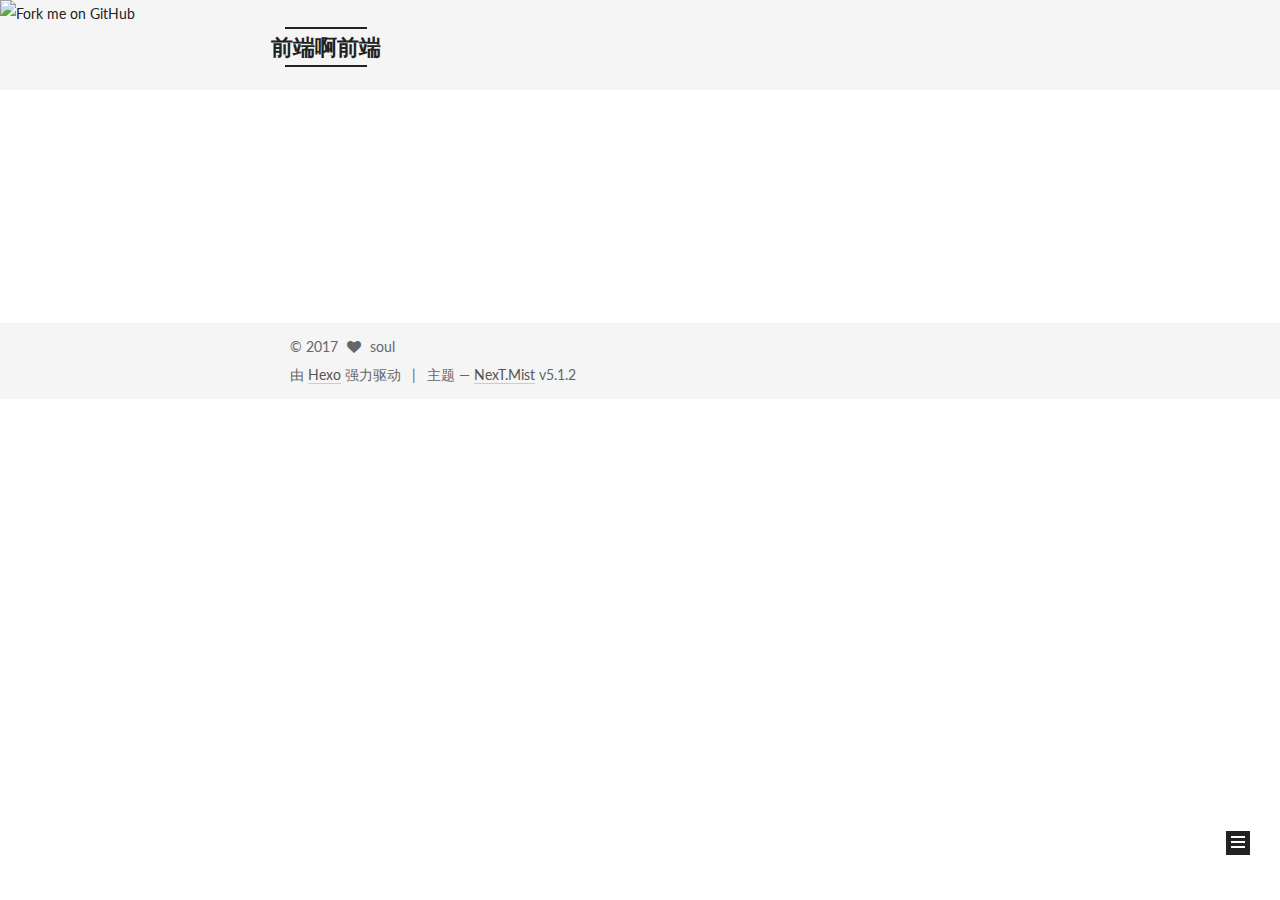
==== commit 900ec412: "Site updated: 2017-08-21 18:38:58" ====
--- a/index.html
+++ b/index.html
@@ -99,7 +99,7 @@
 <meta name="description" content="努力努力再努力">
 <meta property="og:type" content="website">
 <meta property="og:title" content="前端啊前端">
-<meta property="og:url" content="http://yoursite.com/index.html">
+<meta property="og:url" content="https://github.com/soul0524/index.html">
 <meta property="og:site_name" content="前端啊前端">
 <meta property="og:description" content="努力努力再努力">
 <meta property="og:locale" content="zh-Hans">
@@ -135,7 +135,7 @@
 
 
 
-  <link rel="canonical" href="http://yoursite.com/"/>
+  <link rel="canonical" href="https://github.com/soul0524/"/>
 
 
 
@@ -163,8 +163,10 @@
   <div class="container sidebar-position-left 
    page-home 
  ">
-    <div class="headband"></div>
-
+    <div class="headband">
+
+    </div>
+ <a href="https://github.com/soul0524"><img style="position: absolute; top: 0; left: 0; border: 0;" src="https://camo.githubusercontent.com/82b228a3648bf44fc1163ef44c62fcc60081495e/68747470733a2f2f73332e616d617a6f6e6177732e636f6d2f6769746875622f726962626f6e732f666f726b6d655f6c6566745f7265645f6161303030302e706e67" alt="Fork me on GitHub" data-canonical-src="https://s3.amazonaws.com/github/ribbons/forkme_left_red_aa0000.png"></a>
     <header id="header" class="header" itemscope itemtype="http://schema.org/WPHeader">
       <div class="header-inner"><div class="site-brand-wrapper">
   <div class="site-meta ">
@@ -280,7 +282,7 @@
   
   
   <div class="post-block">
-    <link itemprop="mainEntityOfPage" href="http://yoursite.com/2017/08/21/first-article/">
+    <link itemprop="mainEntityOfPage" href="https://github.com/soul0524/2017/08/21/first-article/">
 
     <span hidden itemprop="author" itemscope itemtype="http://schema.org/Person">
       <meta itemprop="name" content="soul">
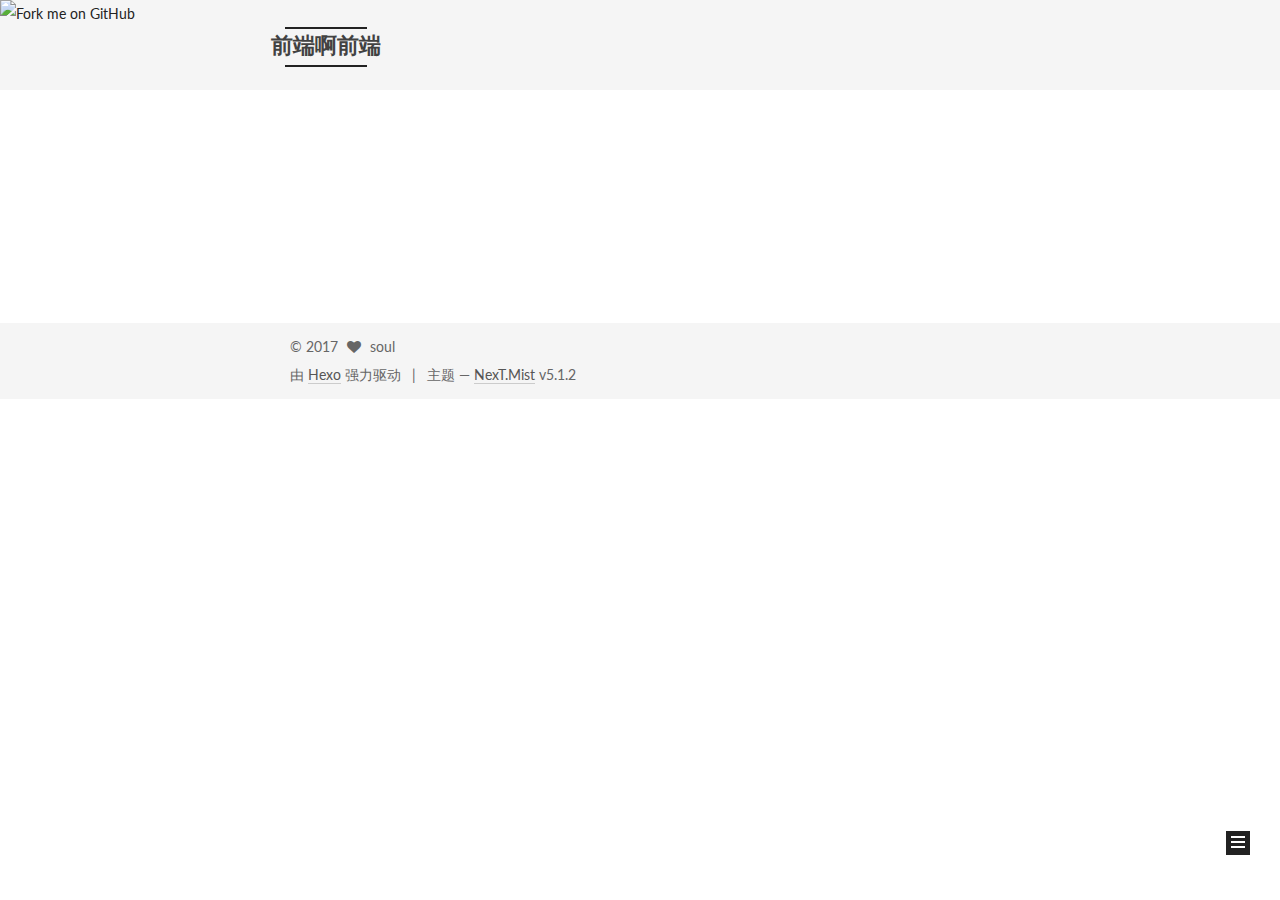
==== commit 4fe12f12: "Site updated: 2017-08-21 21:28:07" ====
--- a/index.html
+++ b/index.html
@@ -301,7 +301,7 @@
         
           <h1 class="post-title" itemprop="name headline">
                 
-                <a class="post-title-link" href="/2017/08/21/first-article/" itemprop="url">first article</a></h1>
+                <a class="post-title-link" href="/2017/08/21/first-article/" itemprop="url">Git本地关联远程仓库</a></h1>
         
 
         <div class="post-meta">
@@ -443,6 +443,15 @@
           
 
           
+            
+            
+            <div class="site-state-item site-state-tags">
+              
+                <span class="site-state-item-count">1</span>
+                <span class="site-state-item-name">标签</span>
+              
+            </div>
+          
 
         </nav>
 
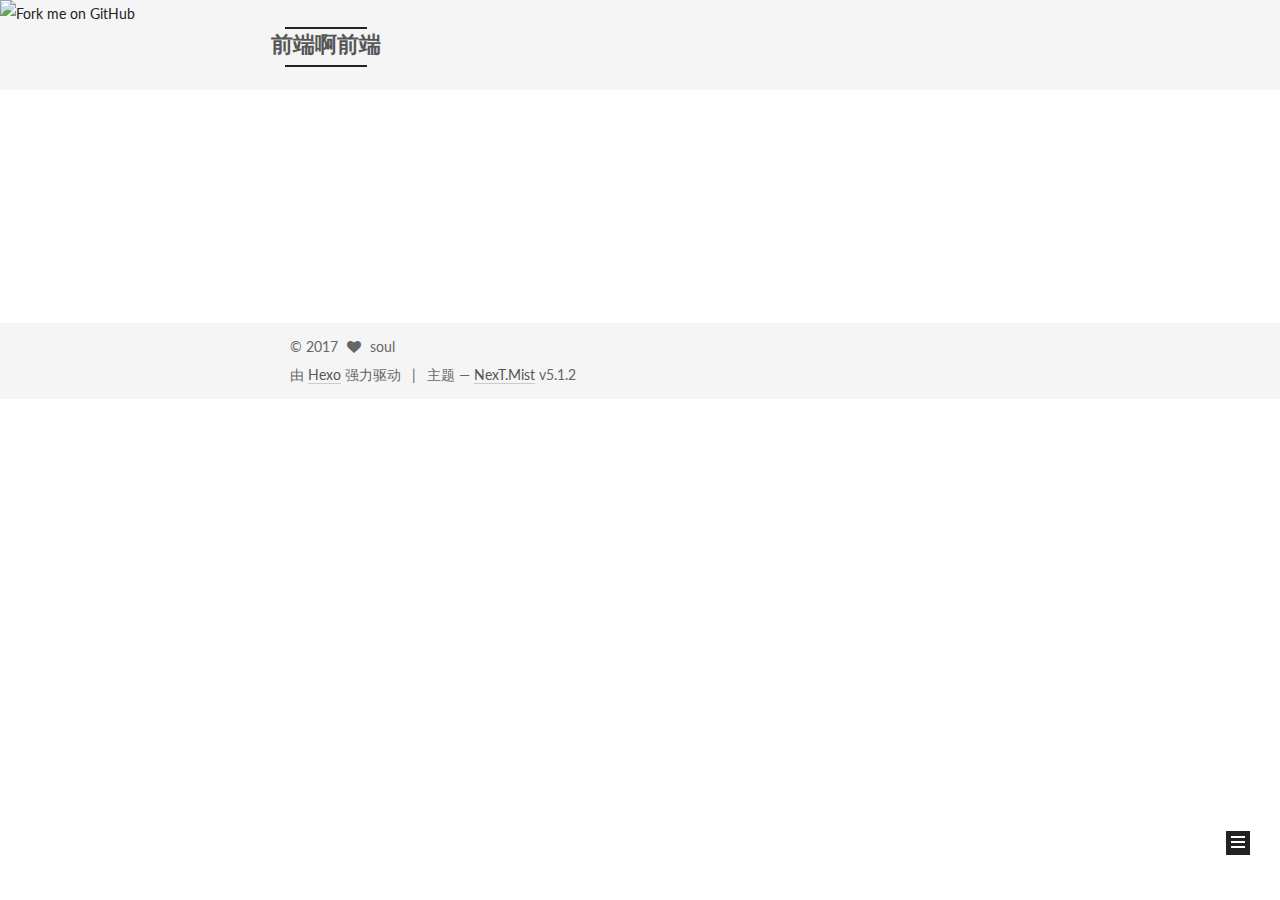
==== commit 3c152150: "Site updated: 2017-08-22 09:37:05" ====
--- a/index.html
+++ b/index.html
@@ -447,7 +447,7 @@
             
             <div class="site-state-item site-state-tags">
               
-                <span class="site-state-item-count">1</span>
+                <span class="site-state-item-count">2</span>
                 <span class="site-state-item-name">标签</span>
               
             </div>
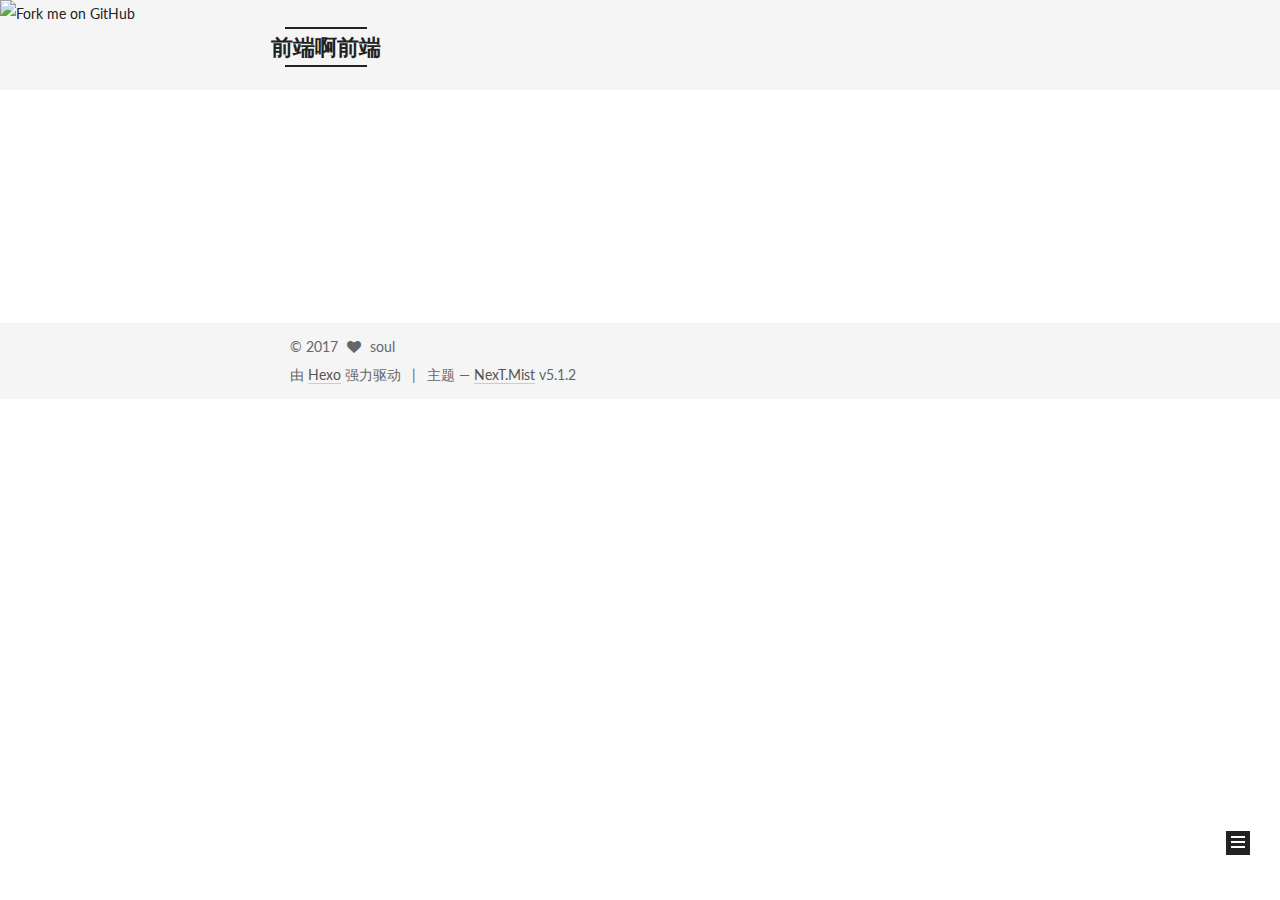
==== commit 81f4429a: "Site updated: 2017-08-24 11:17:50" ====
--- a/index.html
+++ b/index.html
@@ -447,7 +447,7 @@
             
             <div class="site-state-item site-state-tags">
               
-                <span class="site-state-item-count">2</span>
+                <span class="site-state-item-count">1</span>
                 <span class="site-state-item-name">标签</span>
               
             </div>
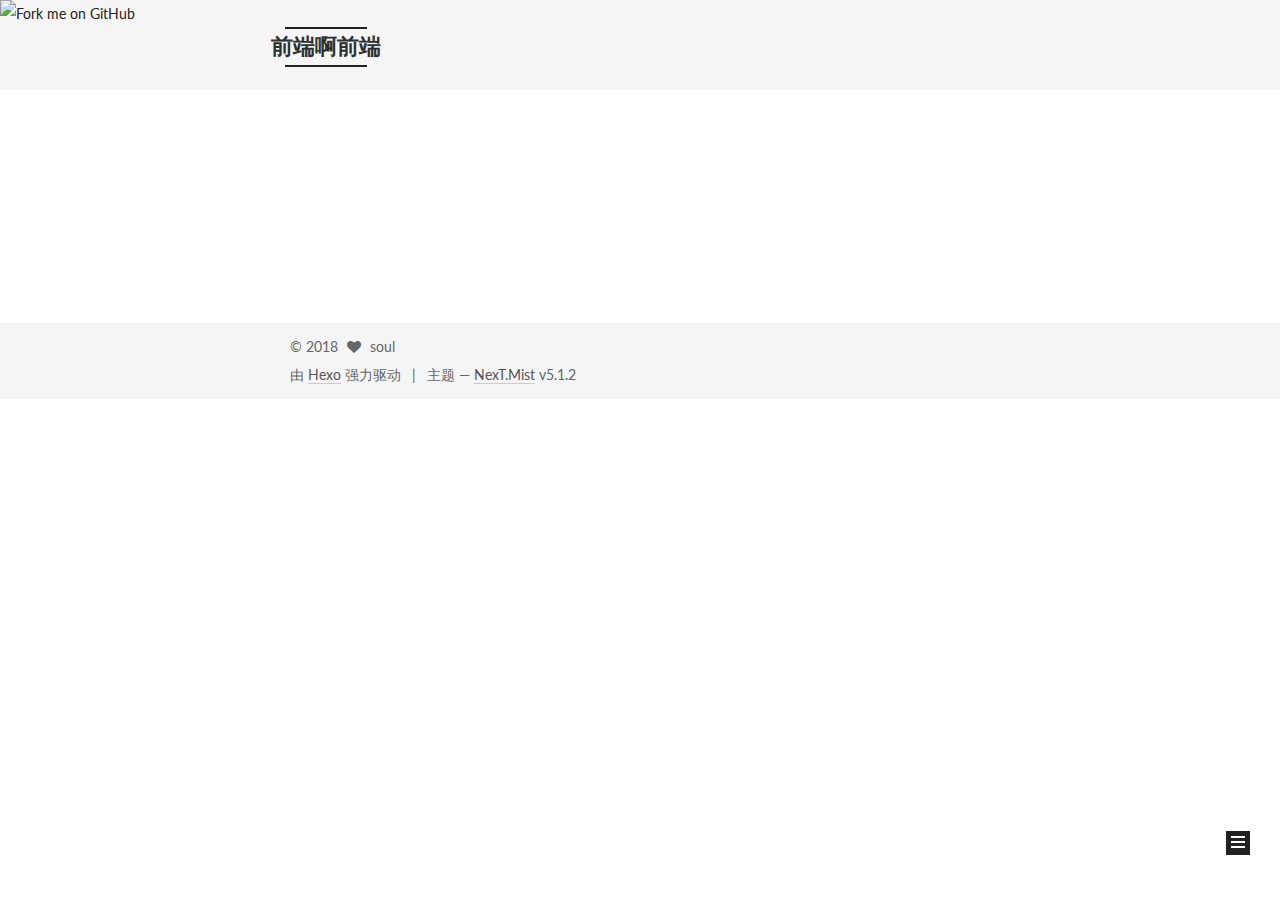
==== commit 00183413: "Site updated: 2018-02-26 15:05:30" ====
--- a/index.html
+++ b/index.html
@@ -282,7 +282,7 @@
   
   
   <div class="post-block">
-    <link itemprop="mainEntityOfPage" href="https://github.com/soul0524/2017/08/21/first-article/">
+    <link itemprop="mainEntityOfPage" href="https://github.com/soul0524/2018/02/26/projects/">
 
     <span hidden itemprop="author" itemscope itemtype="http://schema.org/Person">
       <meta itemprop="name" content="soul">
@@ -301,7 +301,7 @@
         
           <h1 class="post-title" itemprop="name headline">
                 
-                <a class="post-title-link" href="/2017/08/21/first-article/" itemprop="url">Git本地关联远程仓库</a></h1>
+                <a class="post-title-link" href="/2018/02/26/projects/" itemprop="url">projects</a></h1>
         
 
         <div class="post-meta">
@@ -313,8 +313,8 @@
               
                 <span class="post-meta-item-text">发表于</span>
               
-              <time title="创建于" itemprop="dateCreated datePublished" datetime="2017-08-21T17:27:34+08:00">
-                2017-08-21
+              <time title="创建于" itemprop="dateCreated datePublished" datetime="2018-02-26T14:58:08+08:00">
+                2018-02-26
               </time>
             
 
@@ -443,15 +443,6 @@
           
 
           
-            
-            
-            <div class="site-state-item site-state-tags">
-              
-                <span class="site-state-item-count">1</span>
-                <span class="site-state-item-name">标签</span>
-              
-            </div>
-          
 
         </nav>
 
@@ -496,7 +487,7 @@
         <div class="copyright" >
   
   &copy; 
-  <span itemprop="copyrightYear">2017</span>
+  <span itemprop="copyrightYear">2018</span>
   <span class="with-love">
     <i class="fa fa-heart"></i>
   </span>
--- a/css/main.css
+++ b/css/main.css
@@ -1808,7 +1808,7 @@
   width: 4px;
   height: 4px;
   border-radius: 50%;
-  background: #ffff37;
+  background: #ff75b8;
 }
 .links-of-blogroll {
   font-size: 13px;
